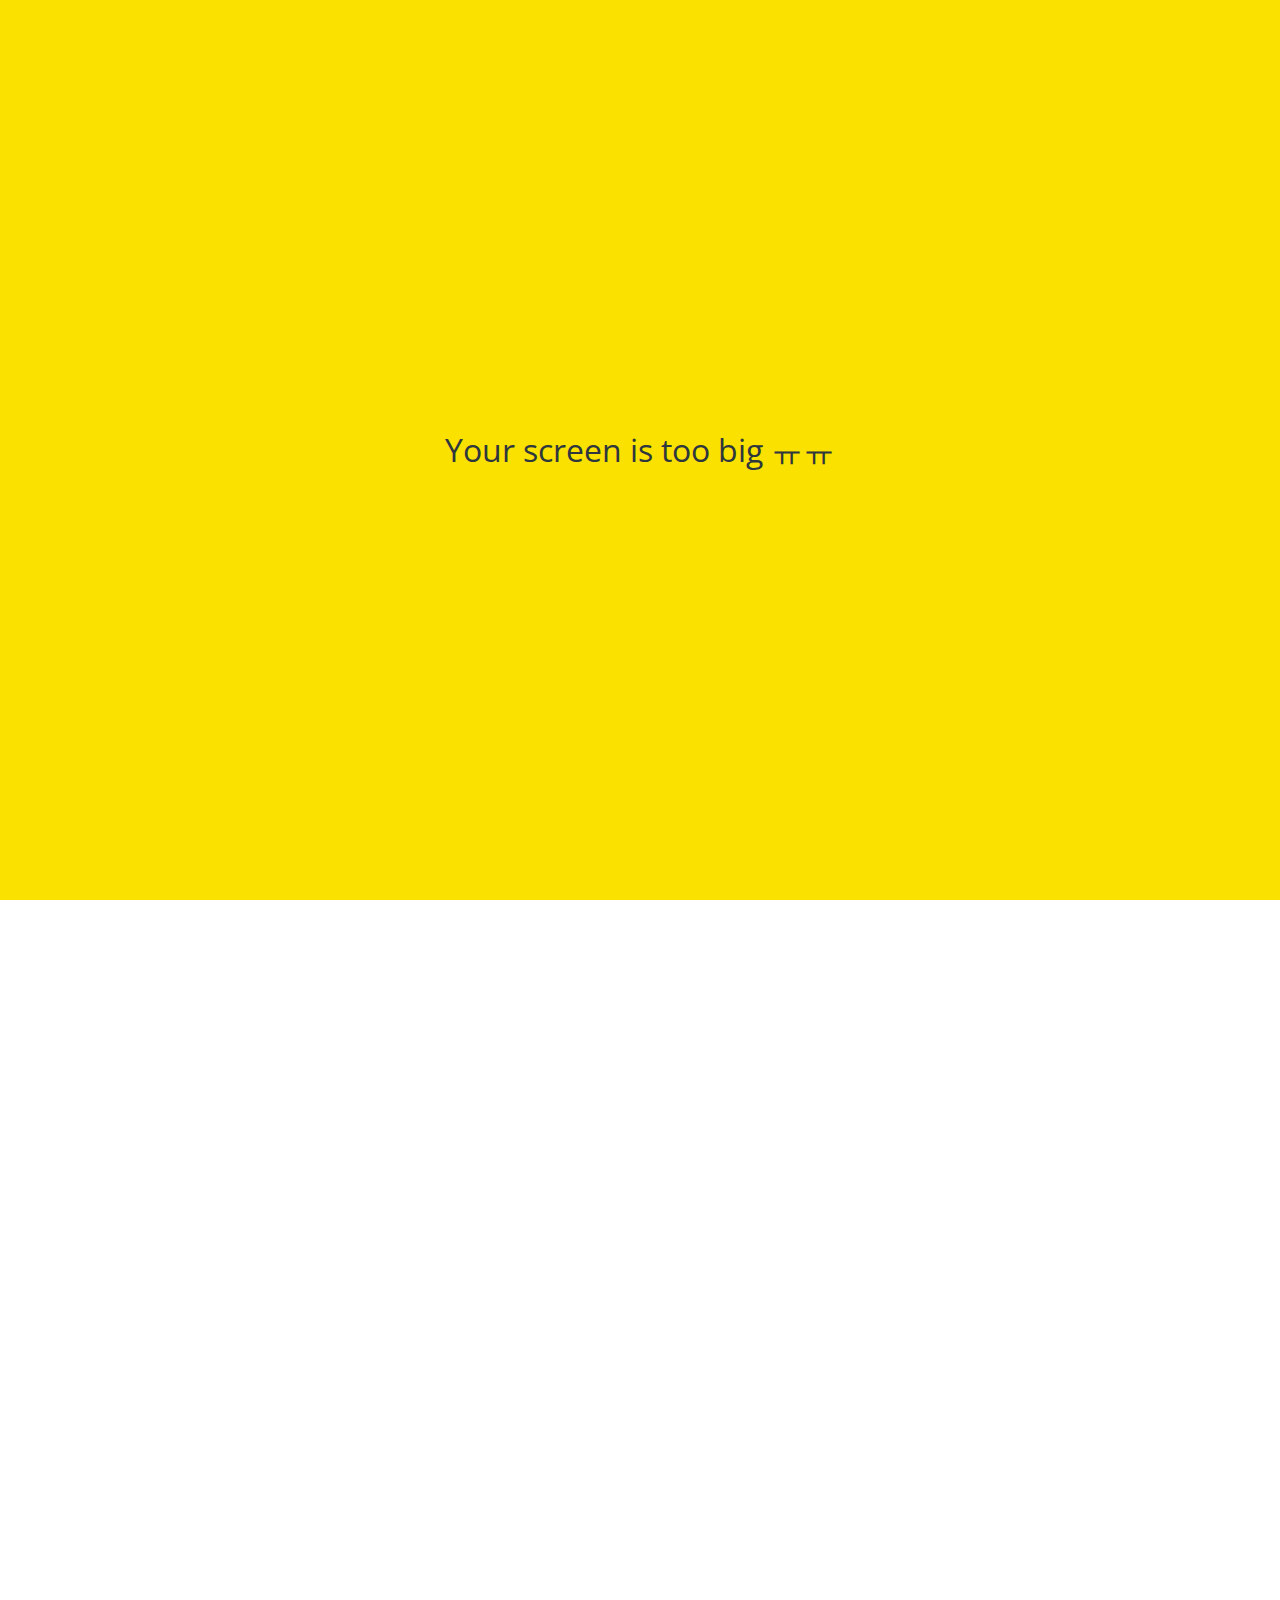
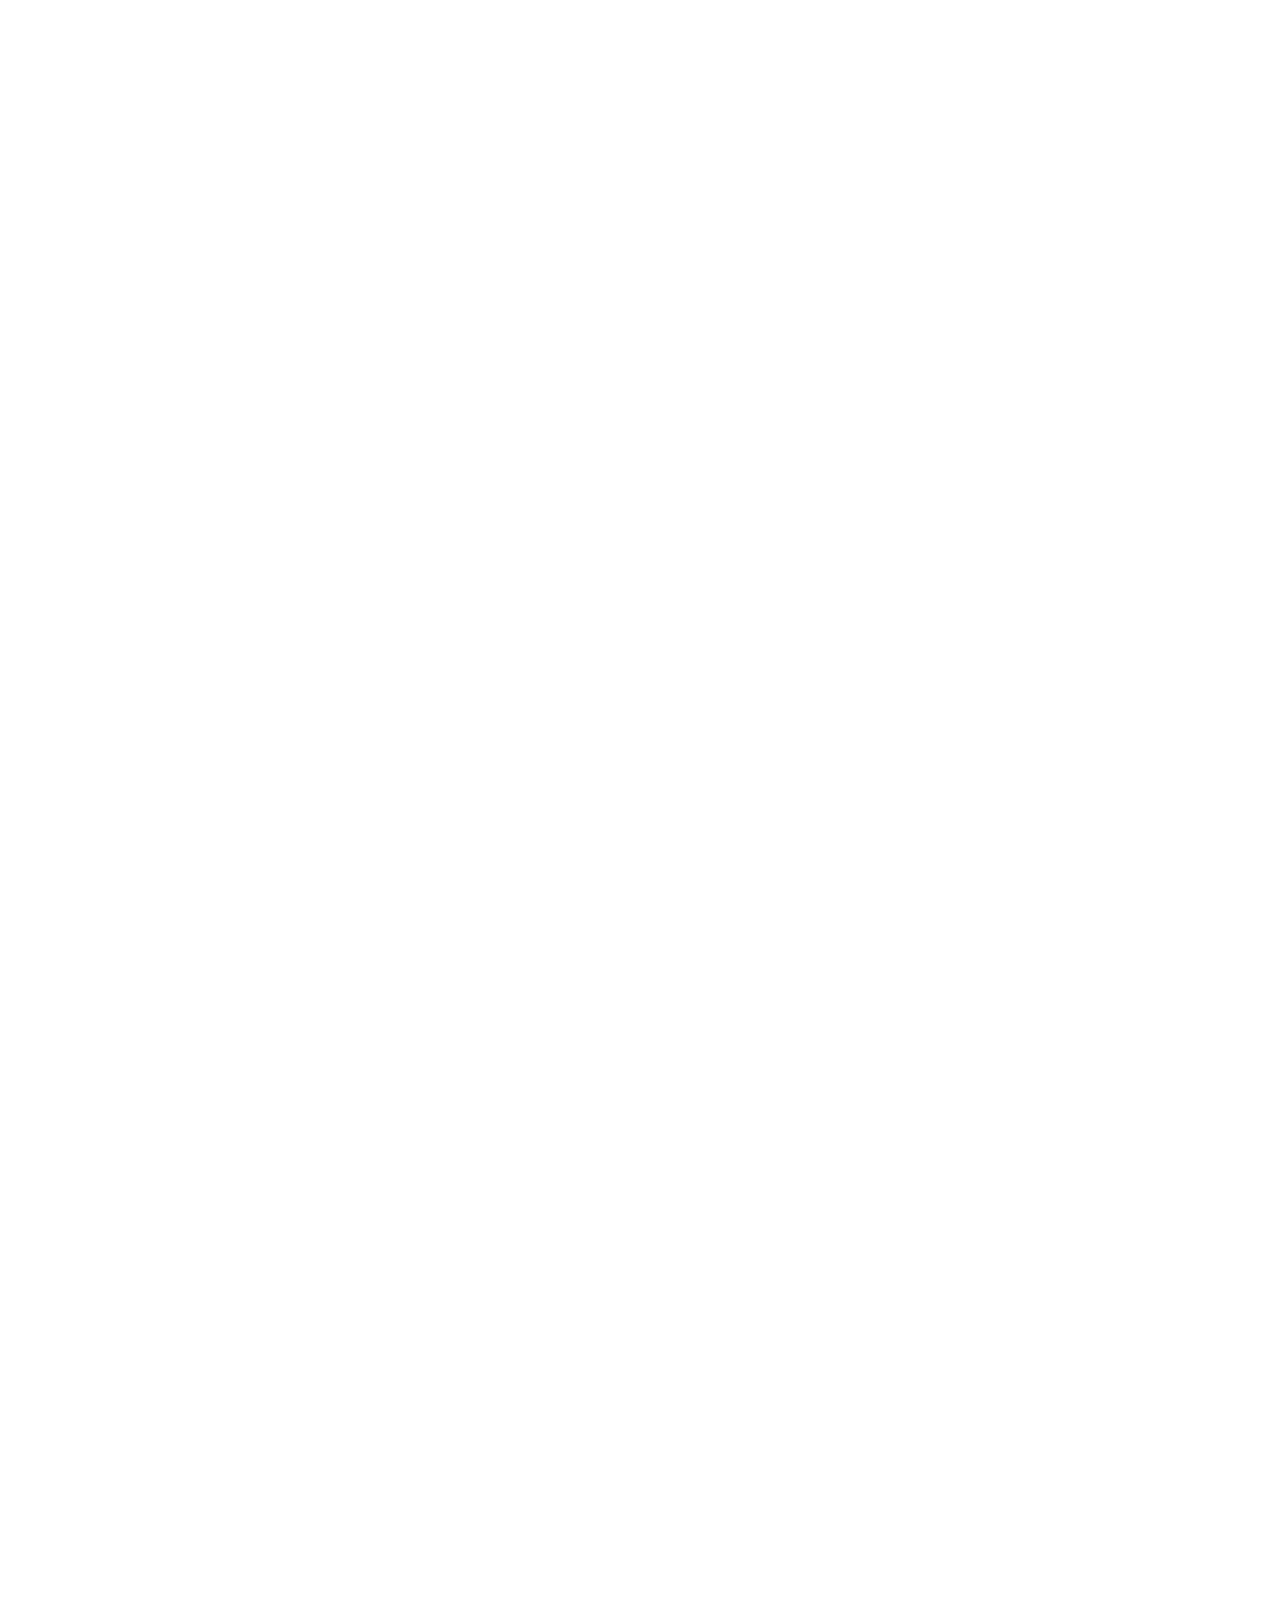
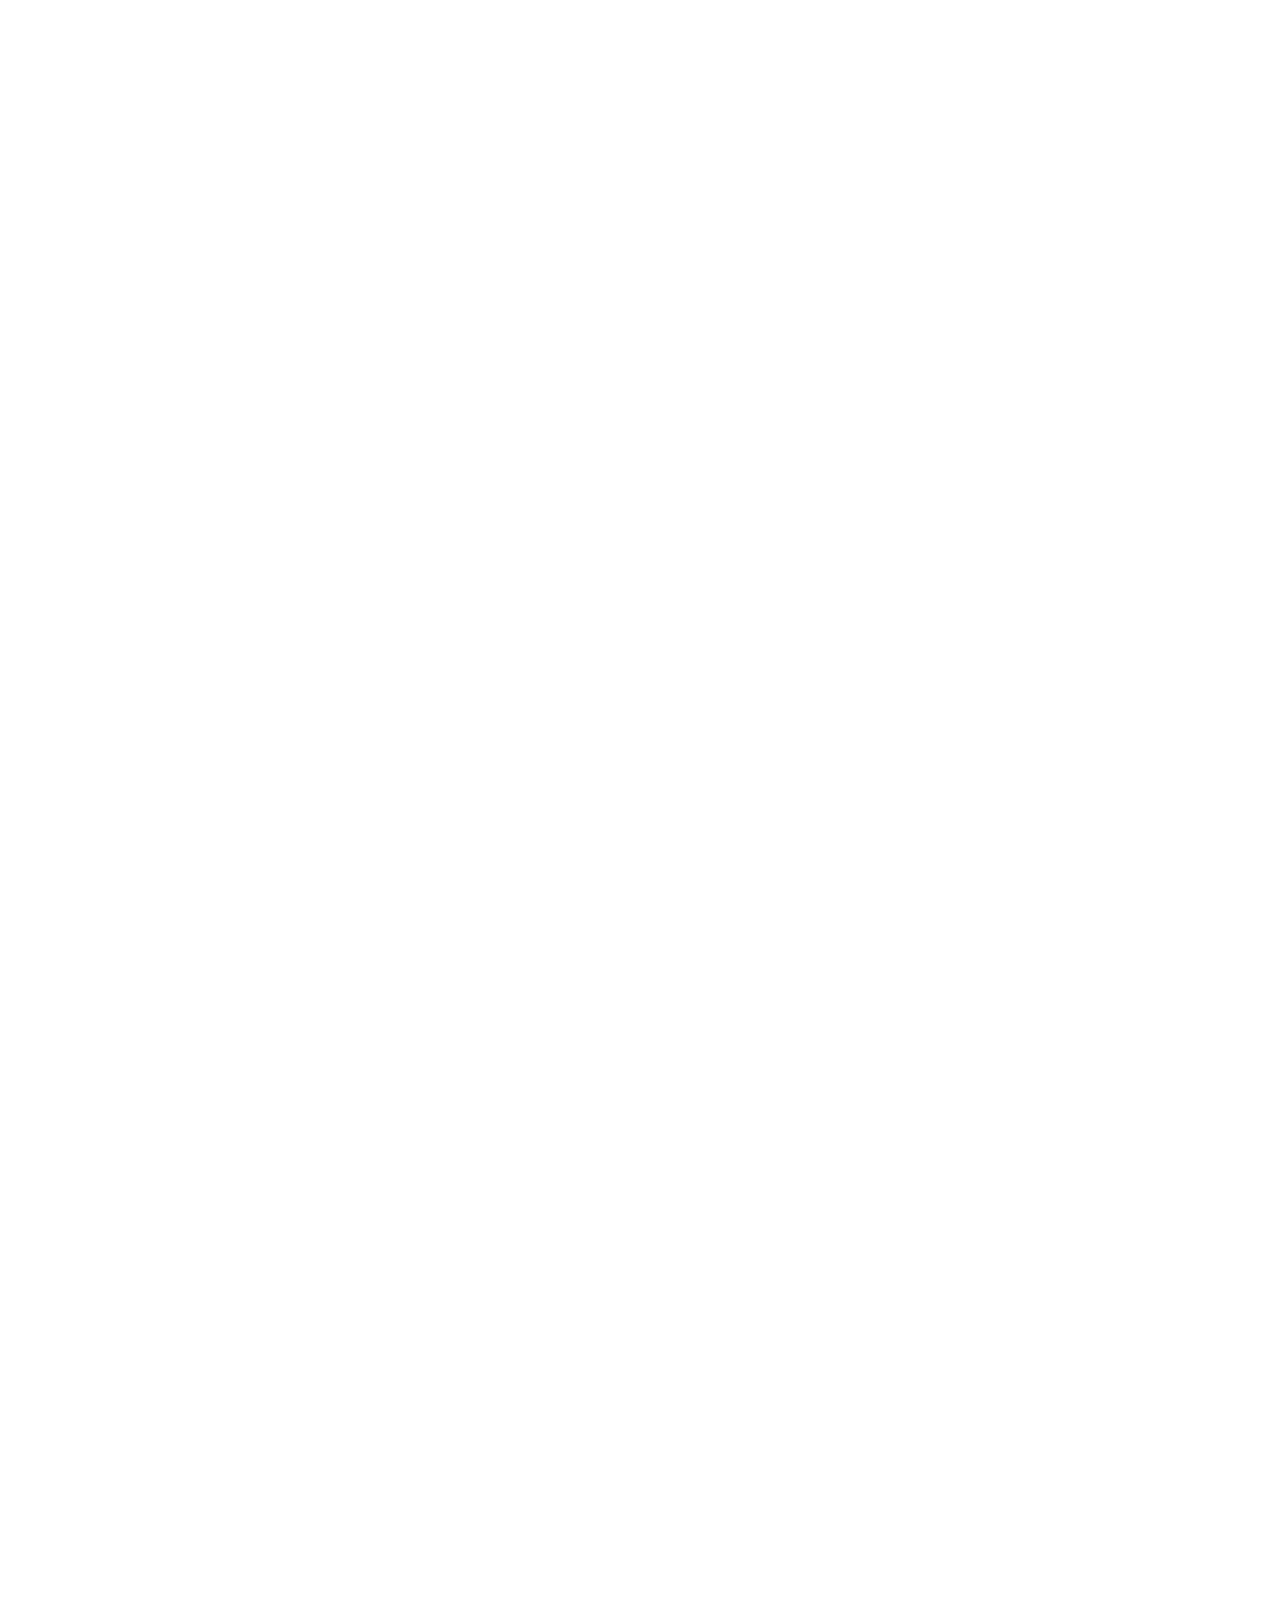
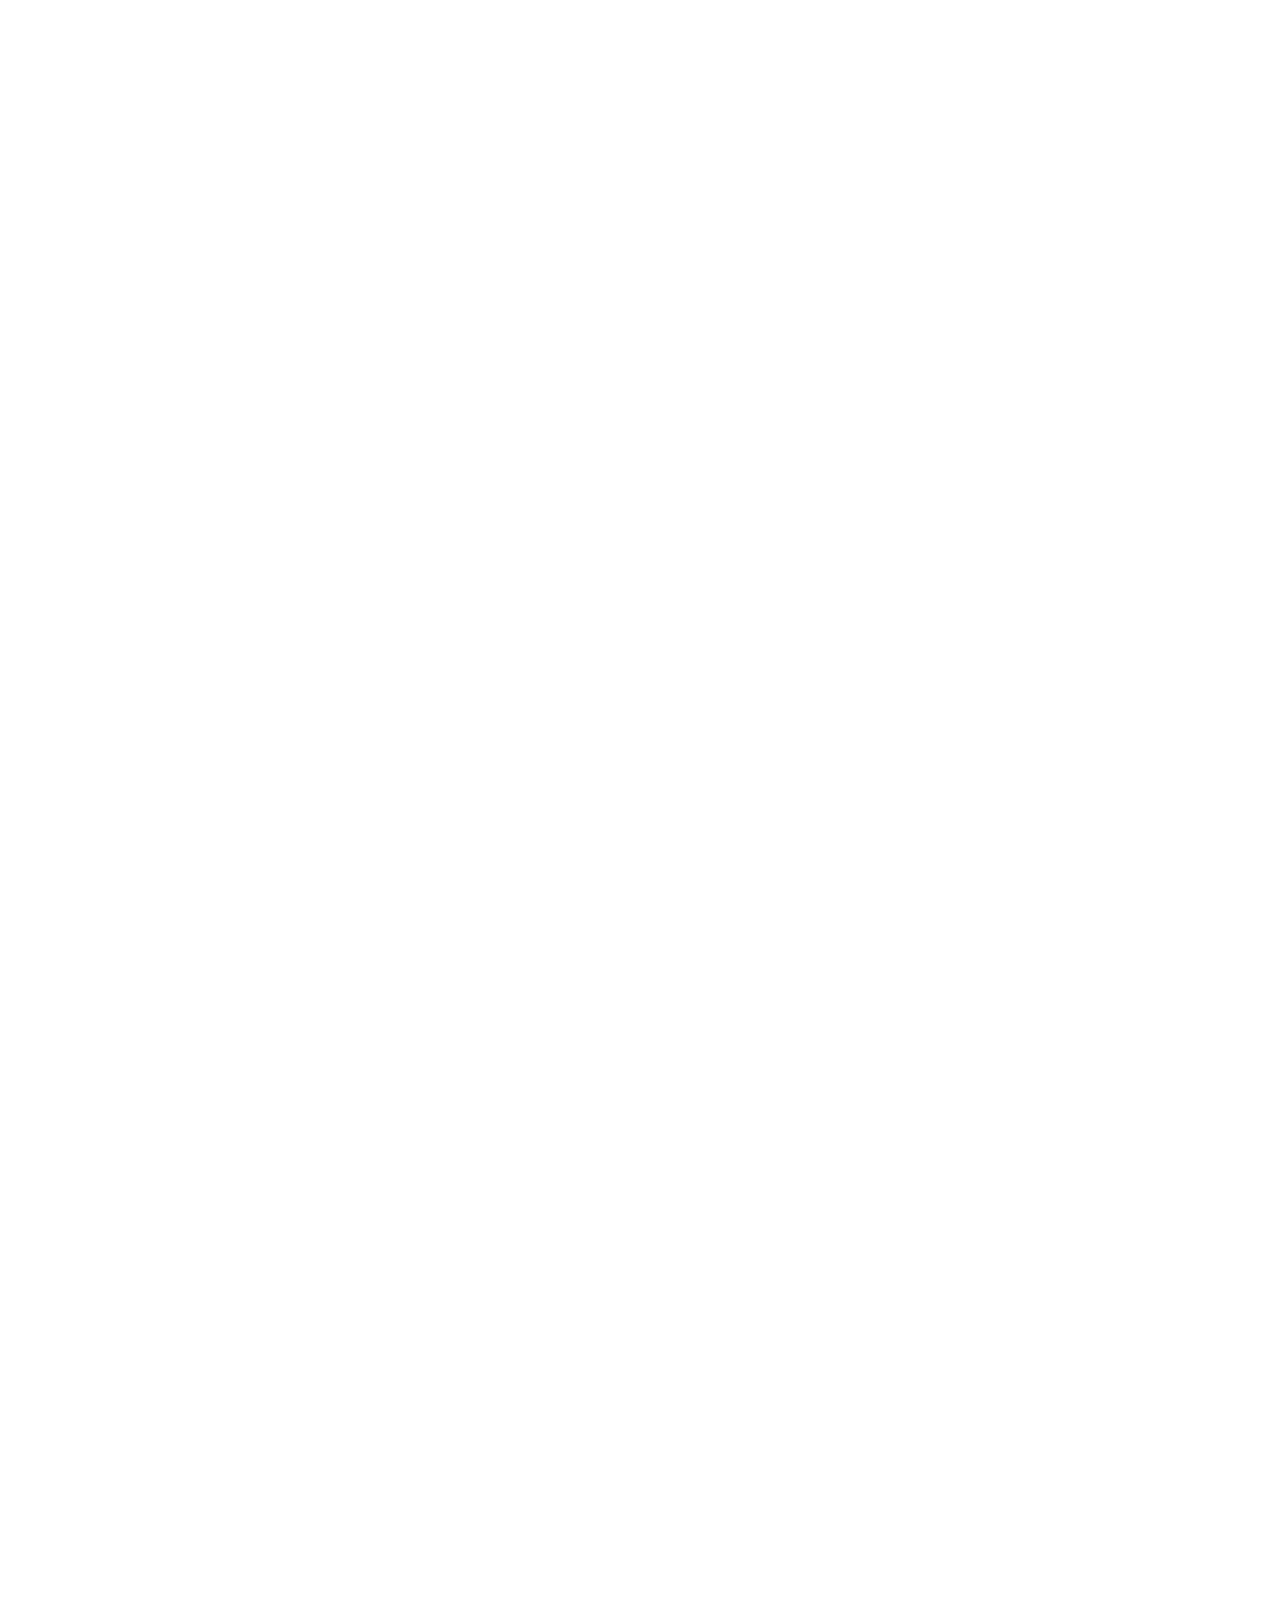
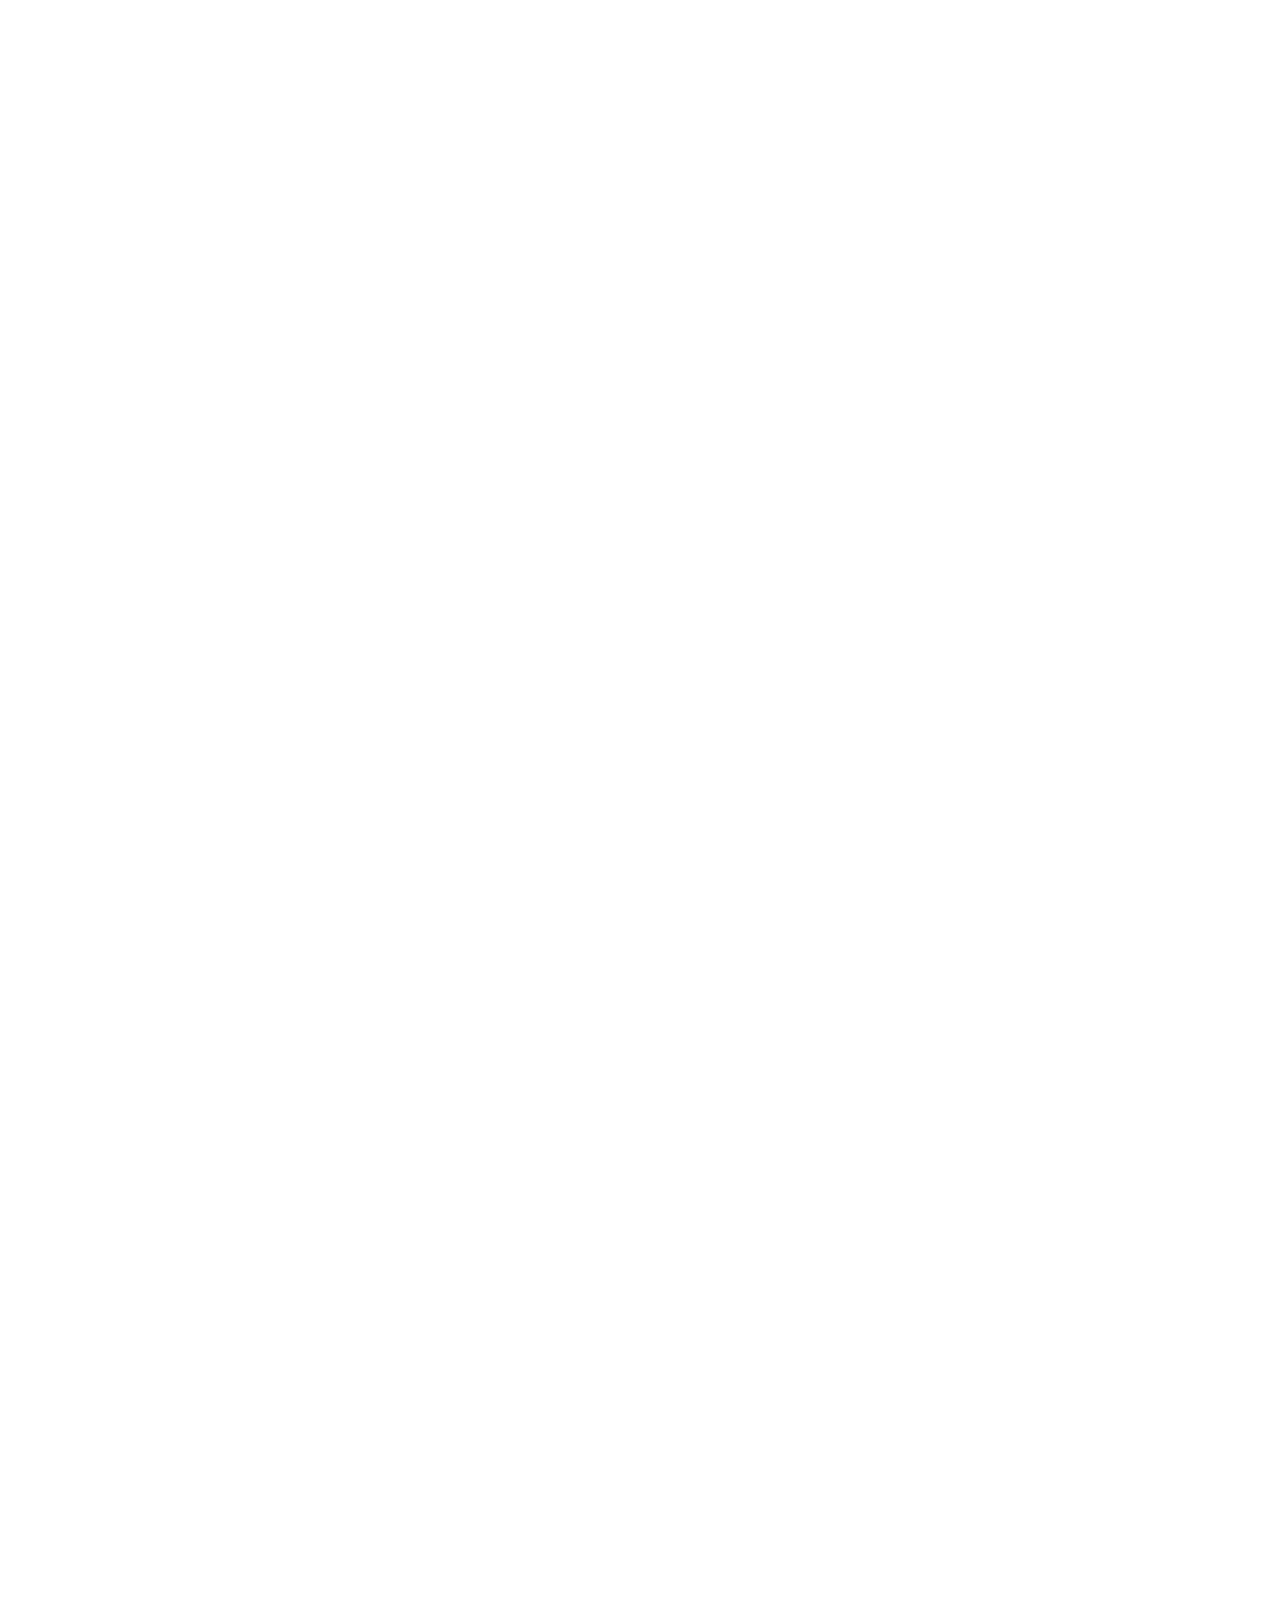
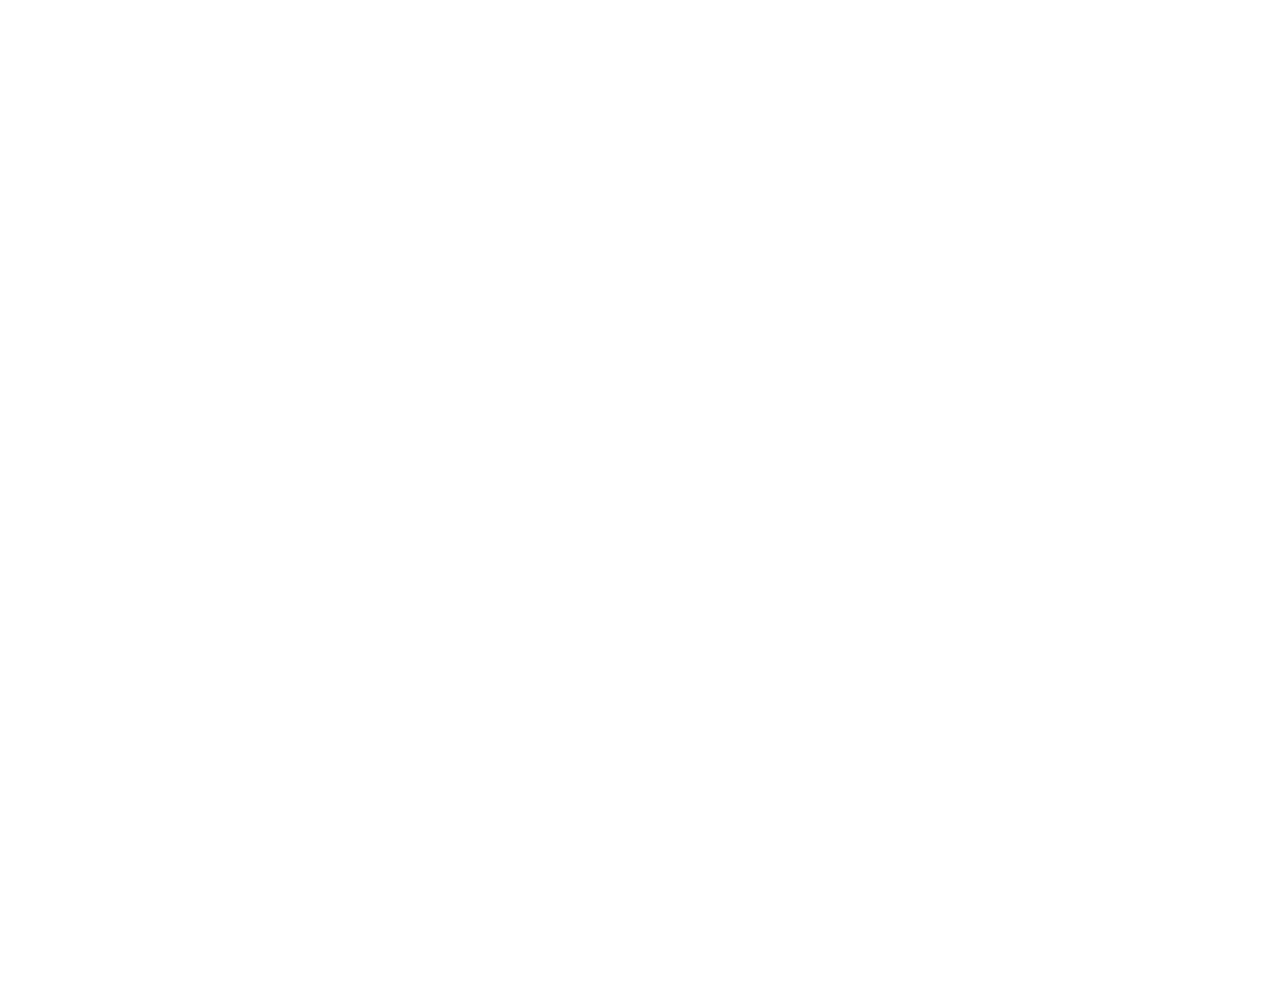
==== friends.html @ 57b06a95 "kokoatalk 강의" ====
<!DOCTYPE html>
<html lang="en">
  <head>
    <link rel="stylesheet" href="css/styles.css" />
    <meta charset="UTF-8" />
    <meta http-equiv="X-UA-Compatible" content="IE=edge" />
    <meta name="viewport" content="width=device-width, initial-scale=1.0" />
    <title>Friends - Kokoa Clone</title>
  </head>
  <body>
    <div class="status-bar">
      <div class="status-bar__column">
        <!--클래스 이름 안에 부모와 자식을 명시하면서 알아보기 좋게 짓는 게 좋다-->
        <span>No Service</span>
        <i class="fa-solid fa-wifi"></i>
      </div>
      <div class="status-bar__column">
        <span>18:43</span>
      </div>
      <div class="status-bar__column">
        <span>110%</span>
        <i class="fa-solid fa-battery-full fa-lg"></i>
        <i class="fa-solid fa-bolt-lightning"></i>
      </div>
    </div>

    <header class="screen-header">
      <h1 class="screen-header__title">Friends</h1>
      <div class="screen-header__icons">
        <span><i class="fa-solid fa-magnifying-glass fa-lg"></i></span>
        <span><i class="fa-solid fa-music fa-lg"></i></span>
        <span><i class="fa-solid fa-gear fa-lg"></i></span>
      </div>
    </header>

    <a id="friends-display-link">
      <i class="fa-solid fa-circle-info"></i>Friends' Name Didplay
      <i class="fa-solid fa-chevron-right fa-xs"></i
    ></a>

    <main class="friends-screen">
      <div class="user-component">
        <div class="user-component__column">
          <img
            src="https://static-cdn.jtvnw.net/jtv_user_pictures/ebc60c08-721b-4572-8f51-8be7136a0c96-profile_image-70x70.png"
            class="user-component__avatar user-component__avatar--xl"
          />
          <div class="user-component__text">
            <h4 class="user-component__title">우왁굳</h4>
            <!--<h6 class="user-component__subtitle">this text whatever</h6>-->
          </div>
        </div>
        <div class="user-component__column"></div>
      </div>
      <div class="friends-screen__channel">
        <div class="friends-screen__channel-header">
          <span>Channel</span>
          <i class="fa-solid fa-chevron-up fa-xs"></i>
        </div>
        <div class="user-component">
          <div class="user-component__column">
            <img
              src="https://static-cdn.jtvnw.net/jtv_user_pictures/ebc60c08-721b-4572-8f51-8be7136a0c96-profile_image-70x70.png"
              class="user-component__avatar"
            />

            <div class="user-component__text">
              <h4 class="user-component__title user-component__title--not-bold">
                Channel
              </h4>
            </div>
          </div>
          <div class="user-component__column">
            <div>
              <span>2</span> <i class="fa-solid fa-chevron-right fa-xs"></i>
            </div>
          </div>
        </div>
      </div>
    </main>

    <nav class="nav">
      <ul class="nav__list">
        <li class="nav__btn">
          <a class="nav__link" href="friends.html"
            ><i class="fa-solid fa-user fa-2x"></i
          ></a>
        </li>
        <li class="nav__btn">
          <a class="nav__link" href="chats.html">
            <span class="nav__notification badge">1</span>
            <i class="fa-regular fa-comment fa-2x"></i
          ></a>
        </li>
        <li class="nav__btn">
          <a class="nav__link" href="find.html"
            ><i class="fa-solid fa-magnifying-glass fa-2x"></i
          ></a>
        </li>
        <li class="nav__btn">
          <a class="nav__link" href="more.html">
            <span class="nav__dot"></span>
            <i class="fa-solid fa-ellipsis fa-2x"></i
          ></a>
        </li>
      </ul>
    </nav>
    <div id="splash-screen">
      <i class="fa-solid fa-comment"></i>
    </div>

    <div id="no-mobile">
      <span>Your screen is too big ㅠㅠ</span>
    </div>

    <script
      src="https://kit.fontawesome.com/97d9a8b4dc.js"
      crossorigin="anonymous"
    ></script>
  </body>
</html>
---- css/styles.css ----
/* styles.css 는 다른 파일을 추가하는 메인파일로 쓰기 */
@import url("https://fonts.googleapis.com/css2?family=Open+Sans:wght@400;600&display=swap");

@import "reset.css";
@import "variables.css";

/* components */
@import "components/status-bar.css";
@import "components/nav-bar.css";
@import "components/screen-header.css";
@import "components/alt-screen-header.css";
@import "components/user-components.css";
@import "components/badge.css";
@import "components/icon-row.css";
@import "components/no-mobile.css";

/* Screens */
@import "screens/login.css";
@import "screens/friends.css";
@import "screens/find.css";
@import "screens/more.css";
@import "screens/settings.css";
@import "screens/chat.css";

body {
  color: #2e363e;
  font-family: "Open Sans", sans-serif;
  height: 1000vh;
}

.main-screen {
  padding: 0px var(--horizontal-space);
}
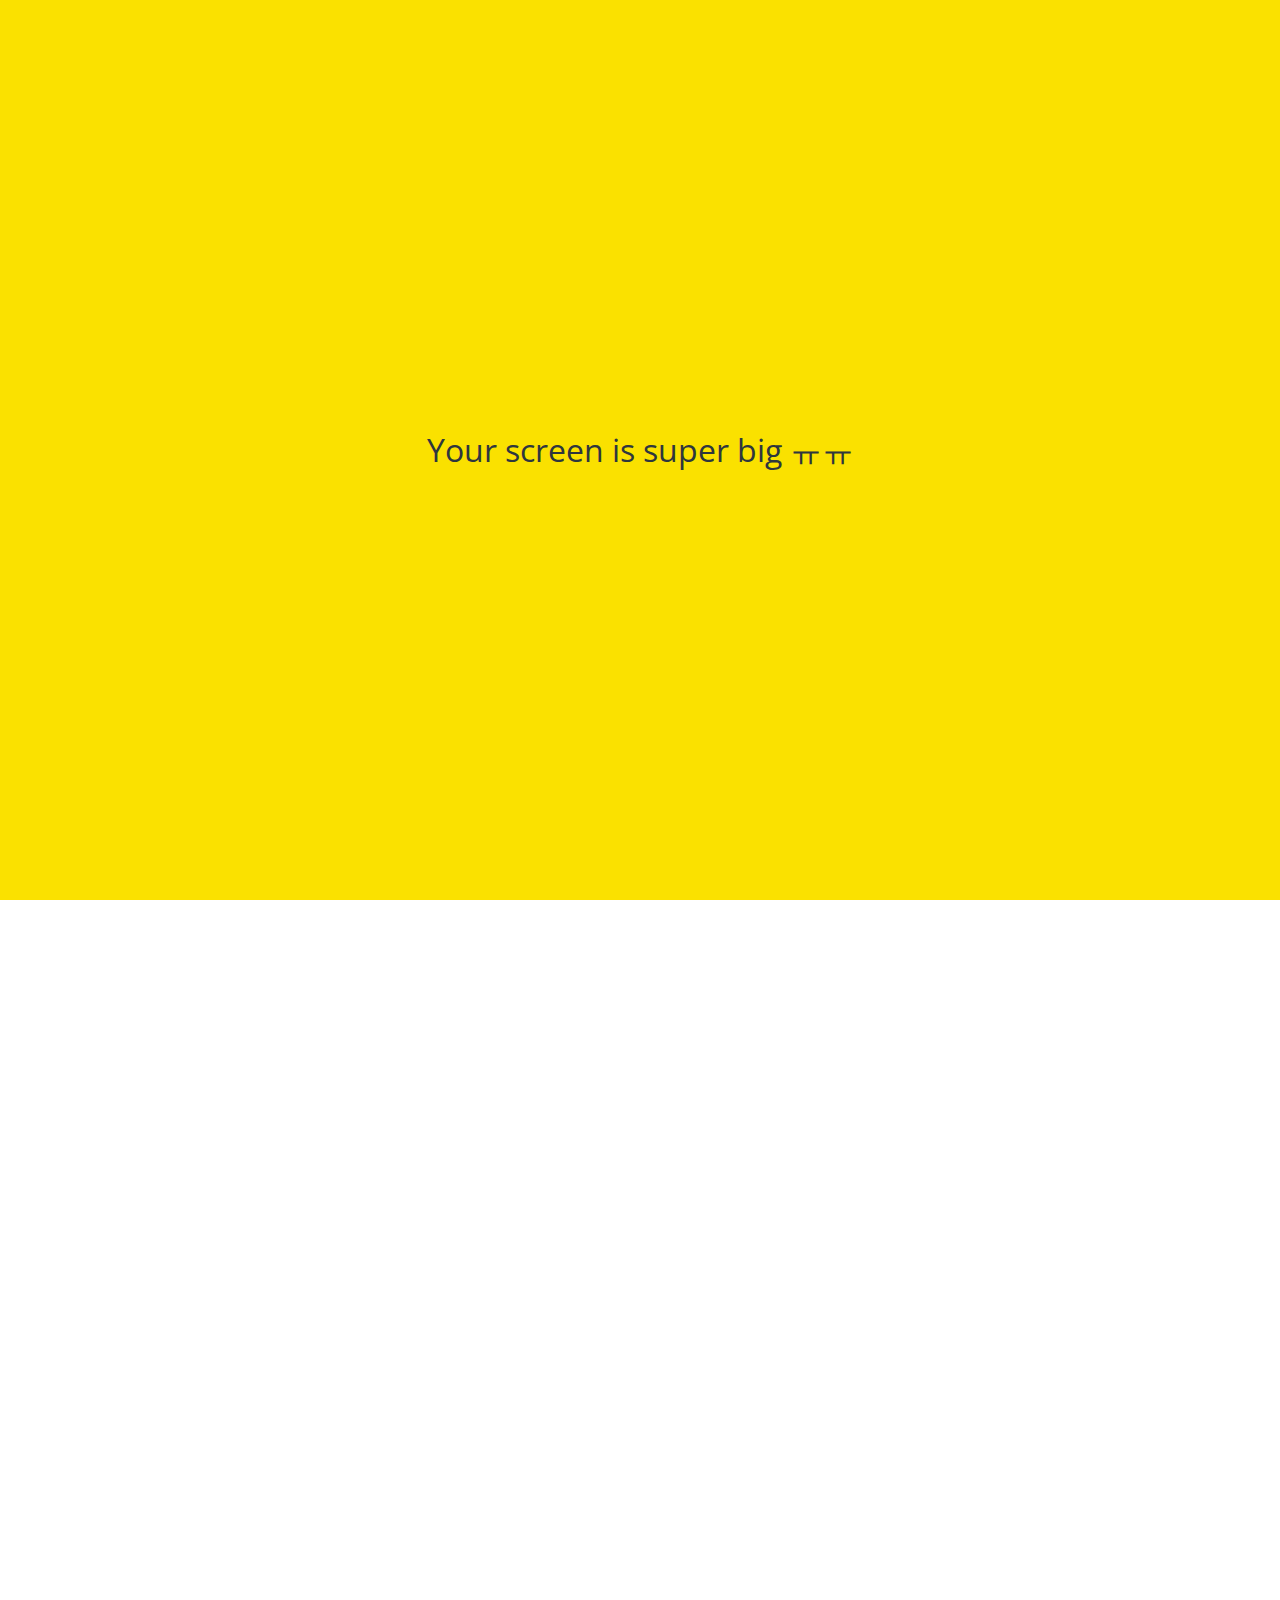
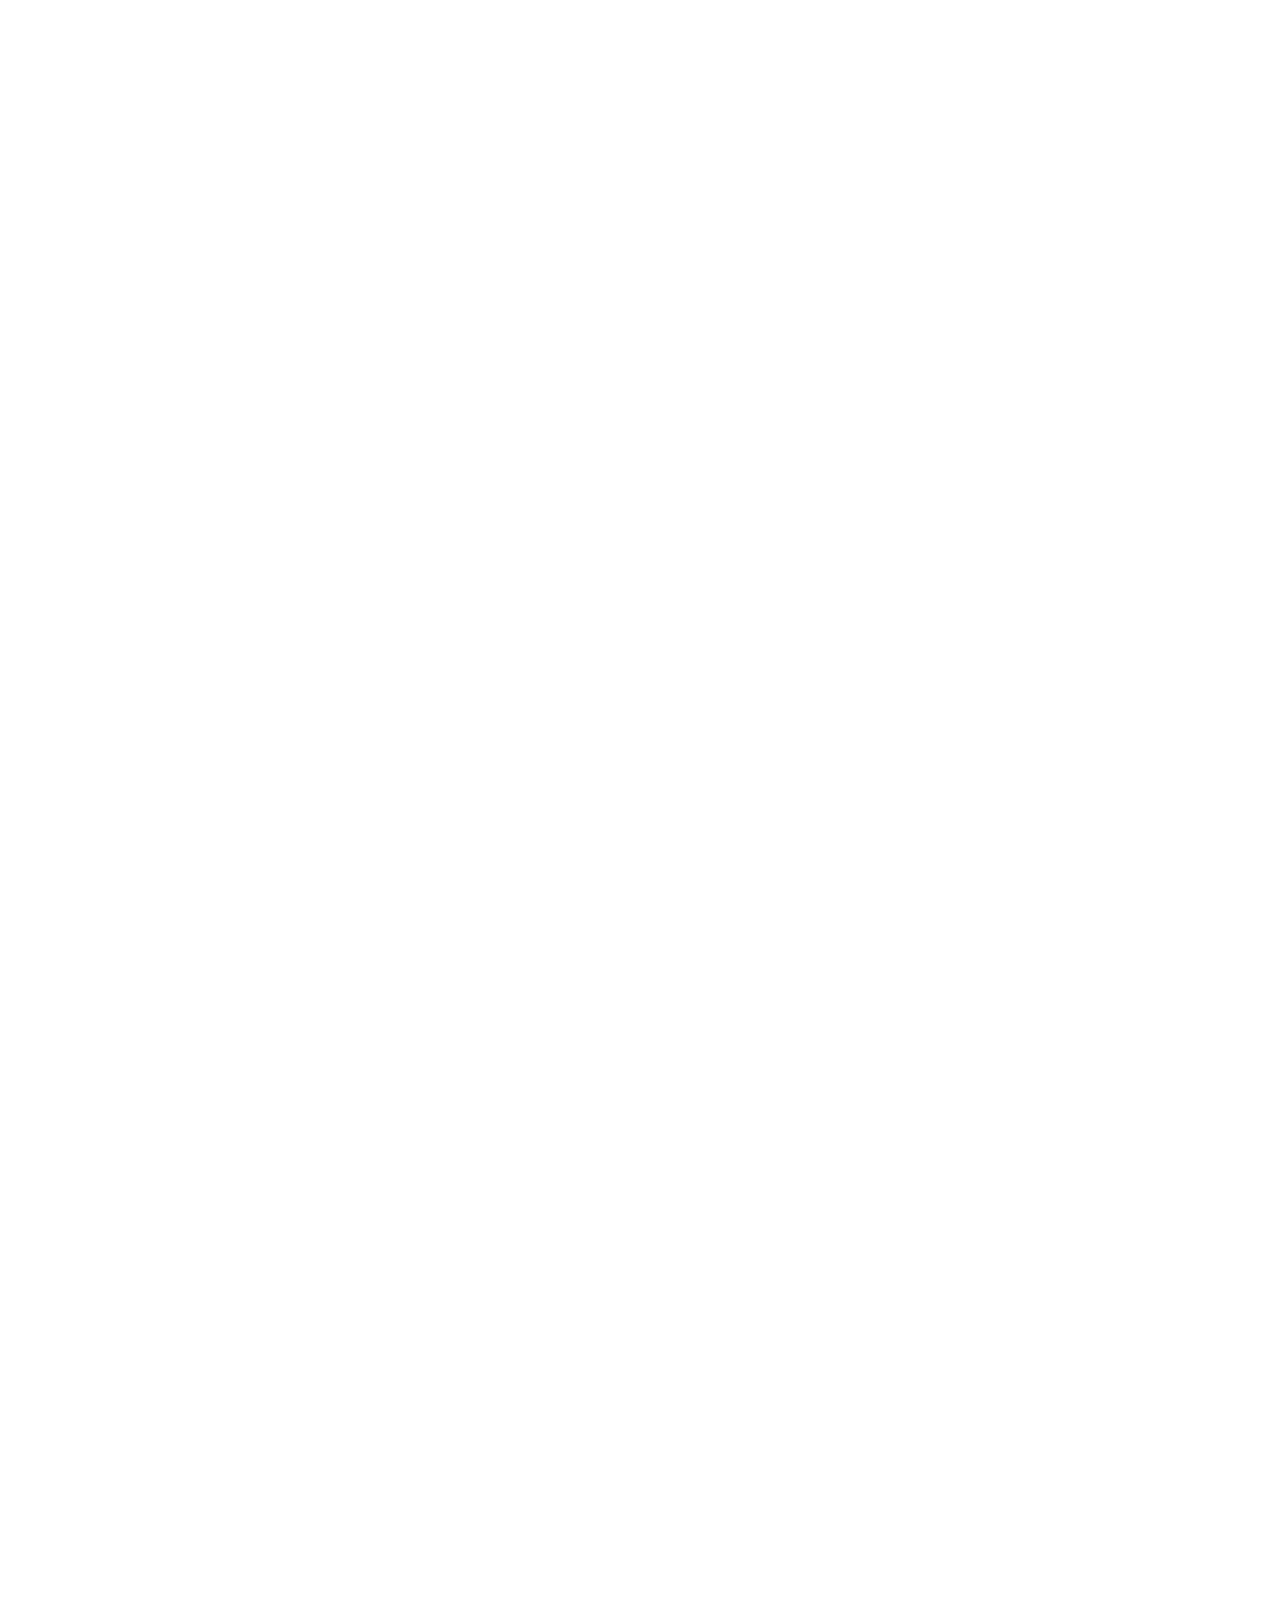
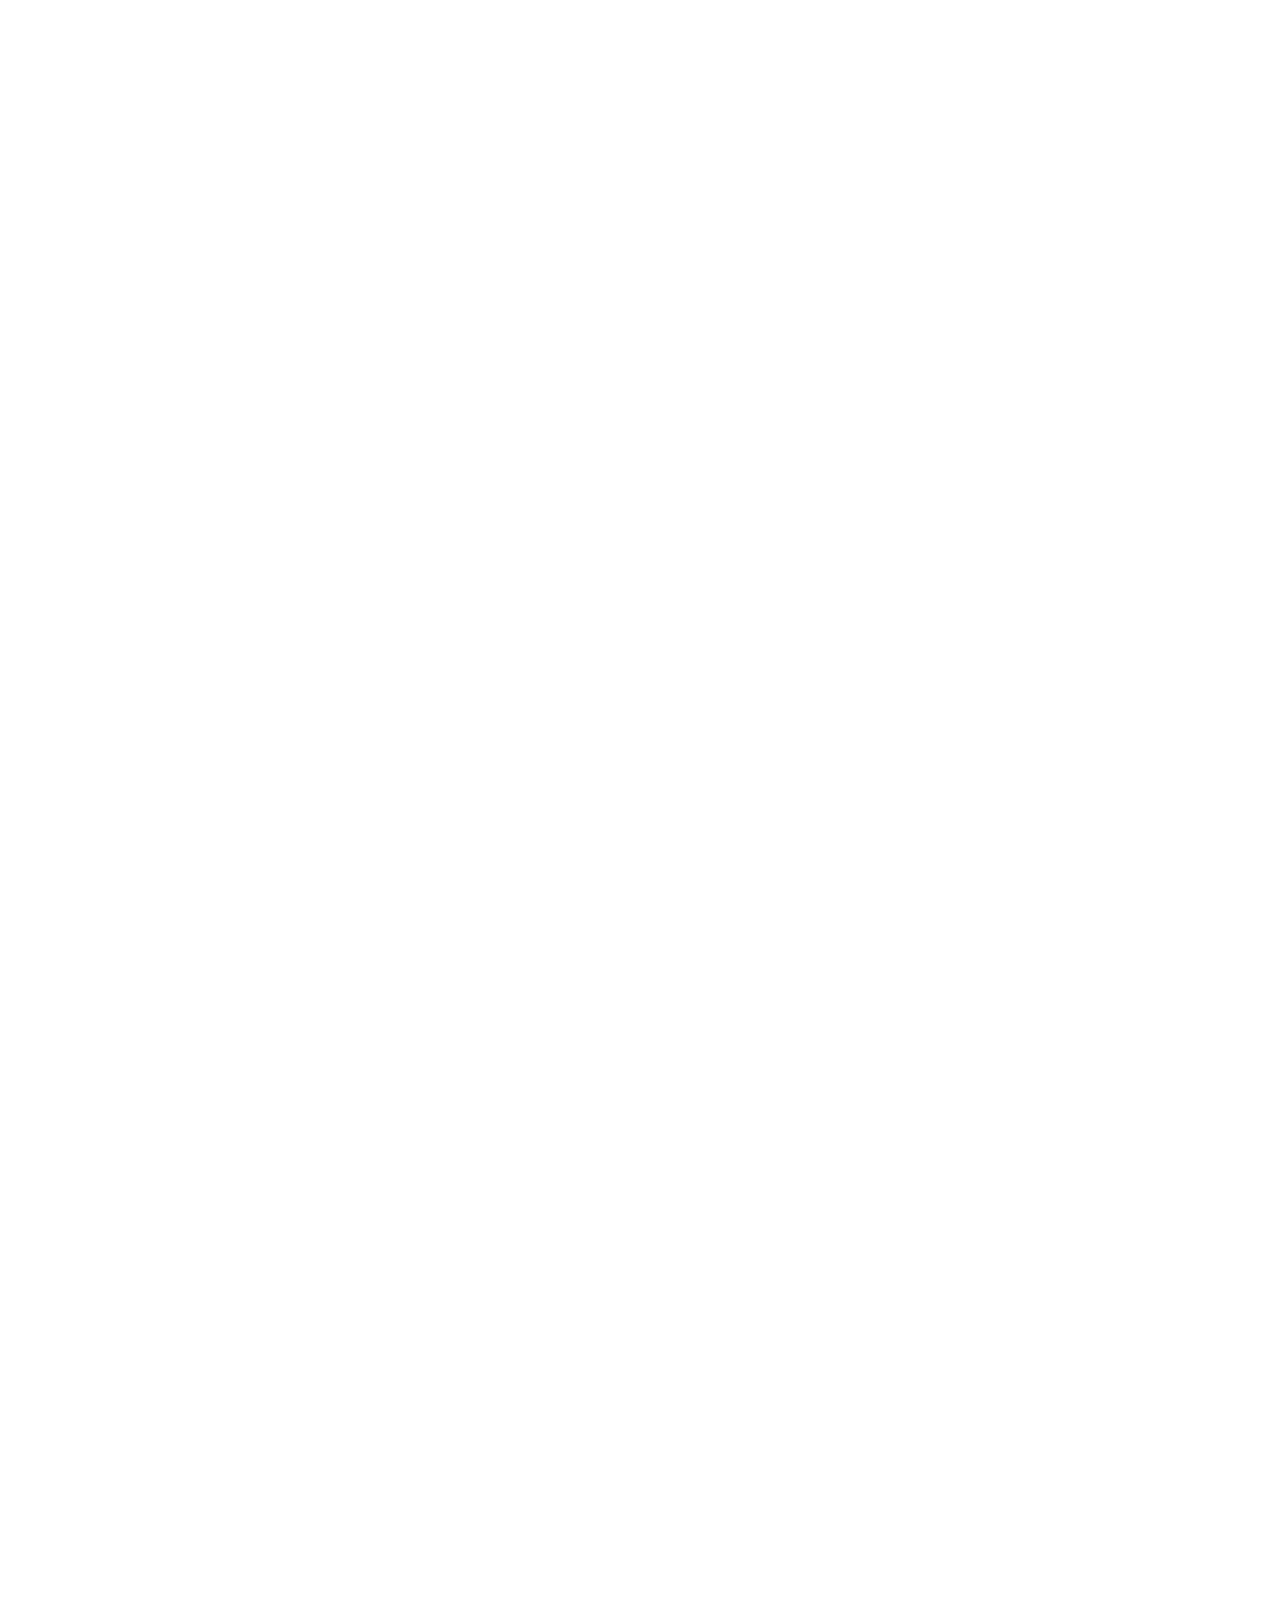
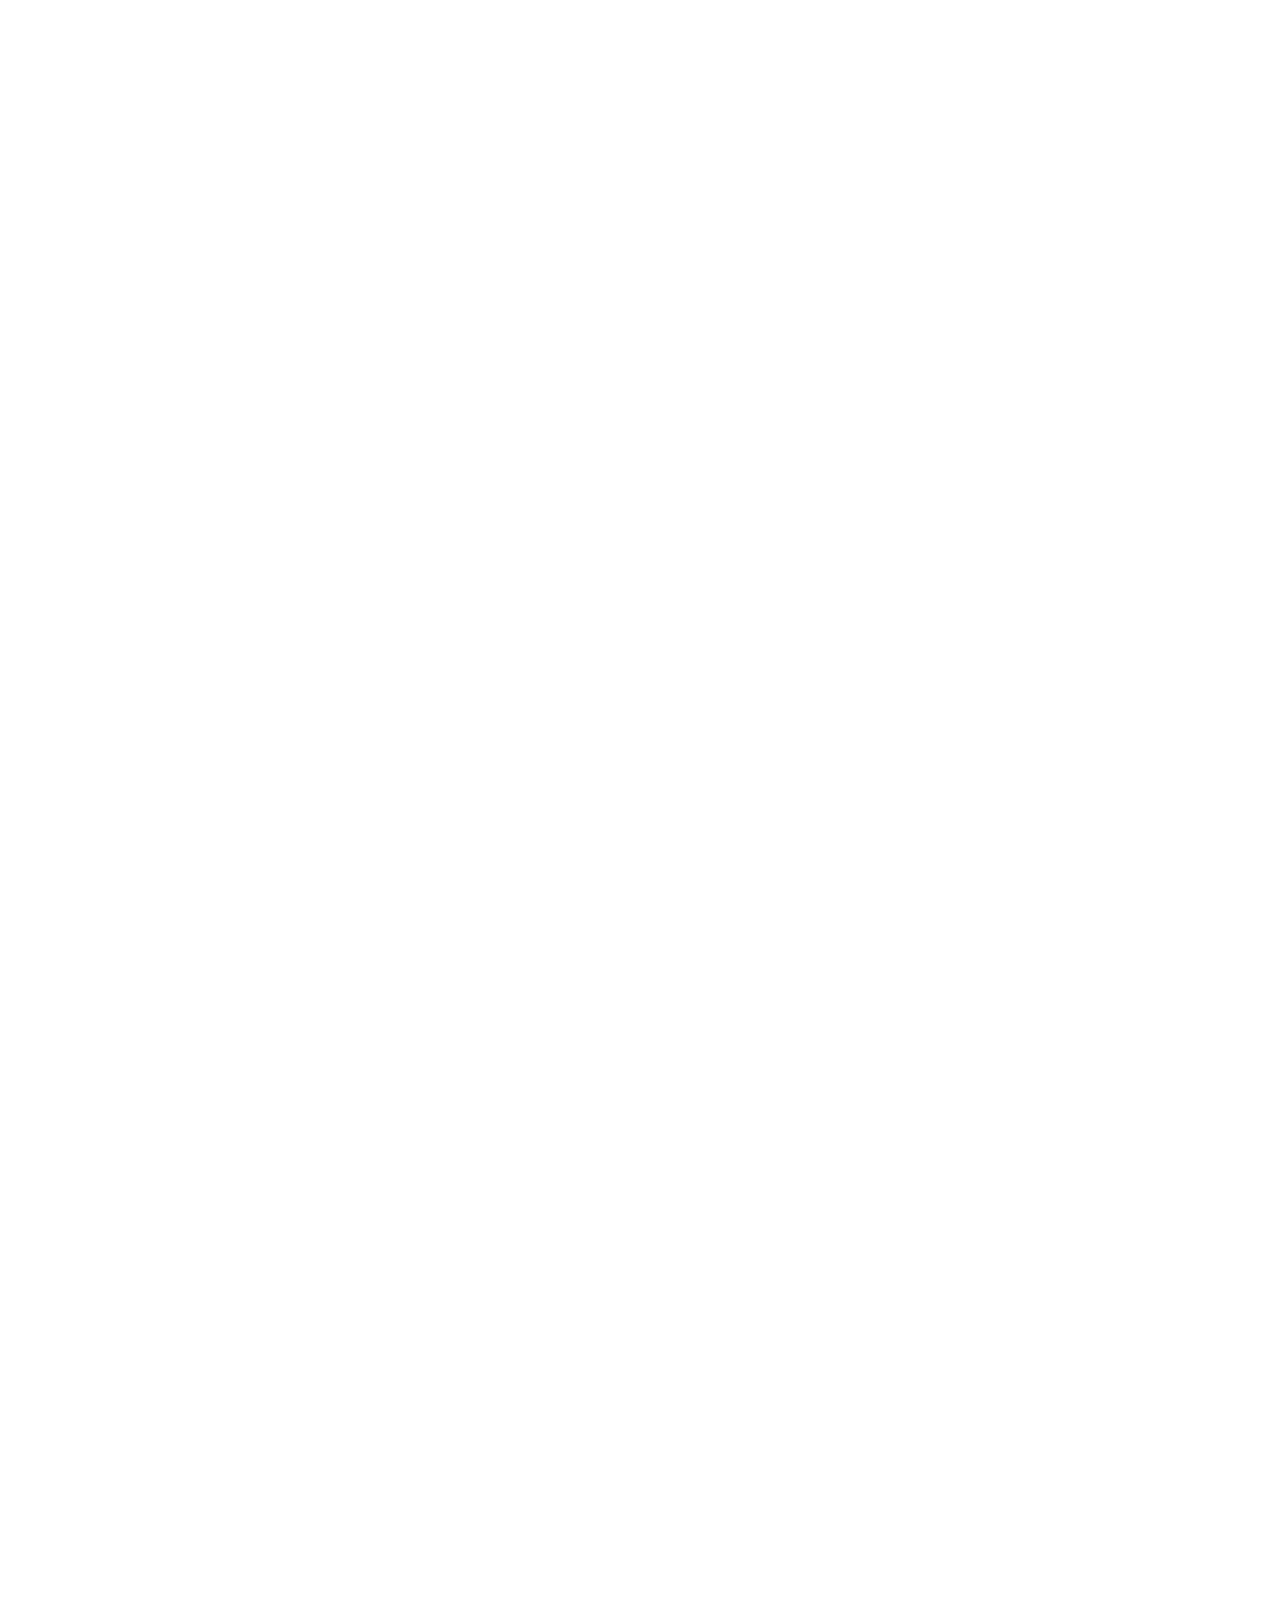
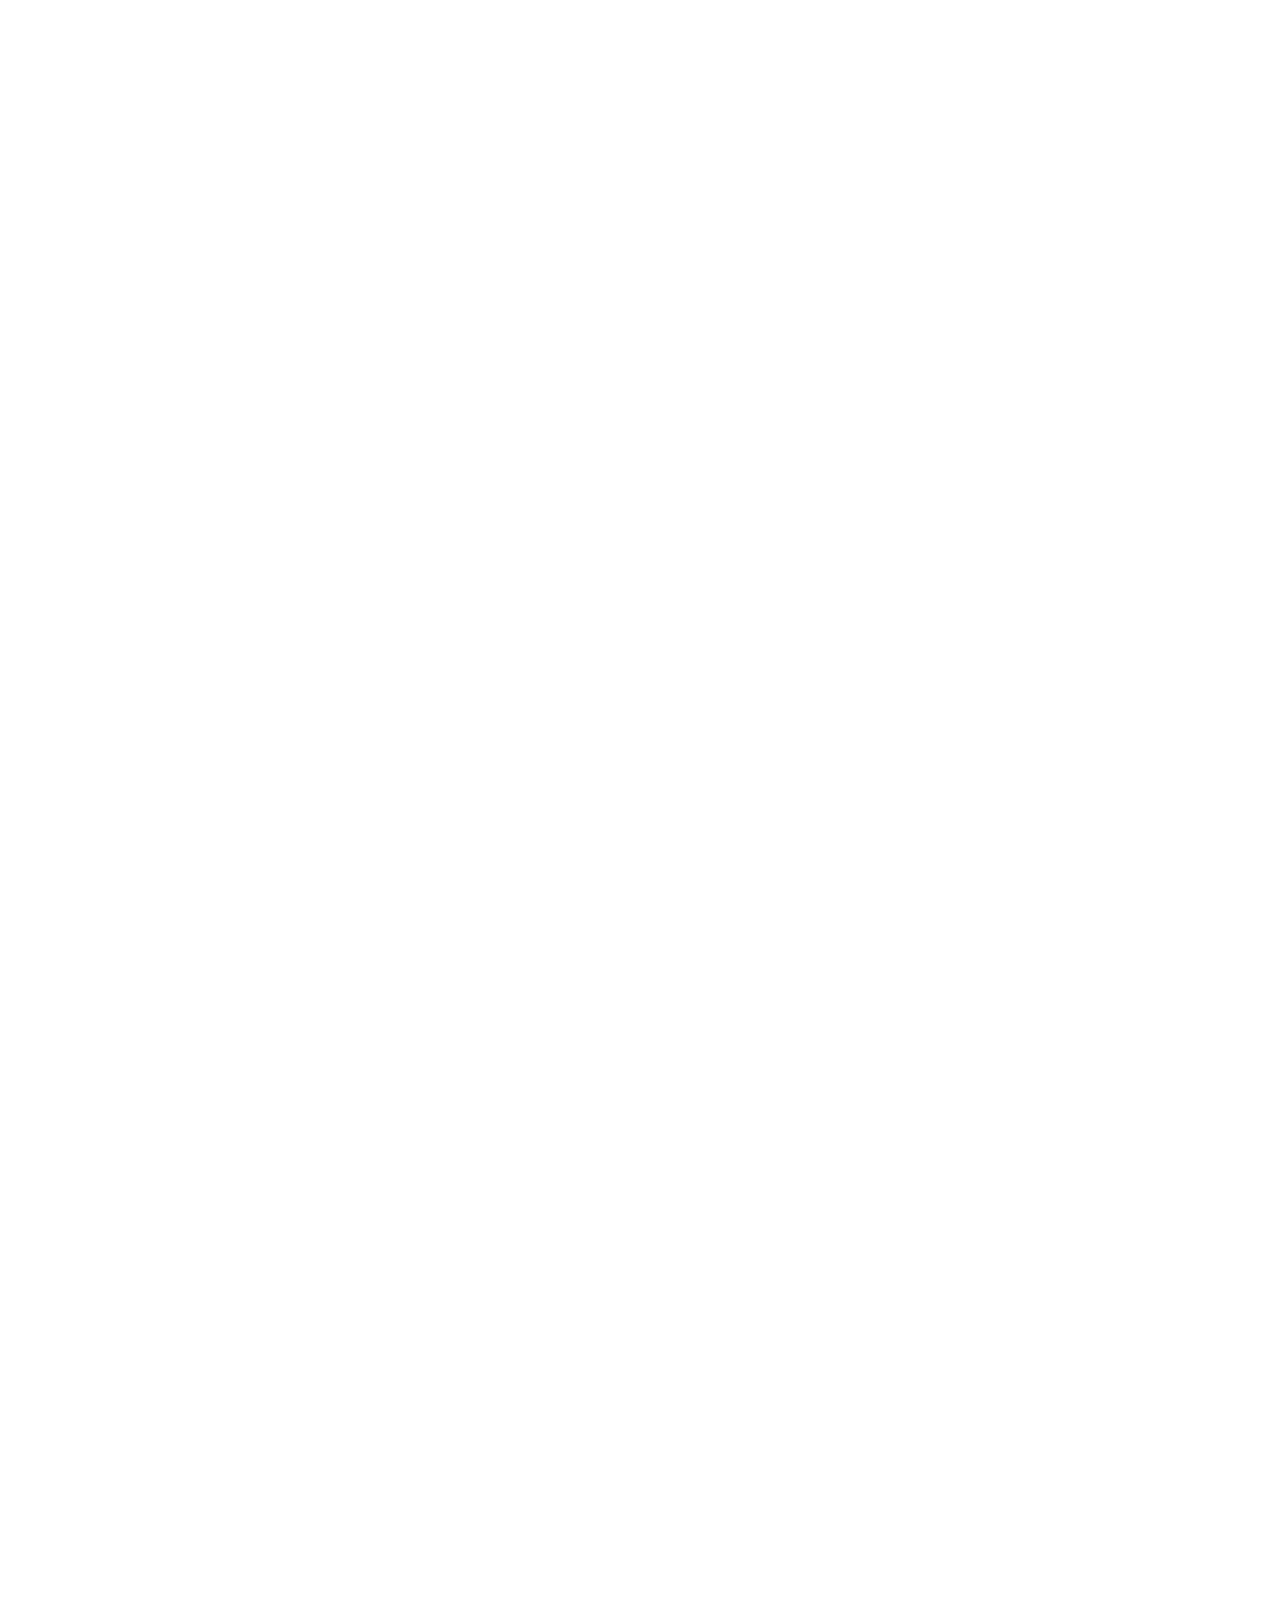
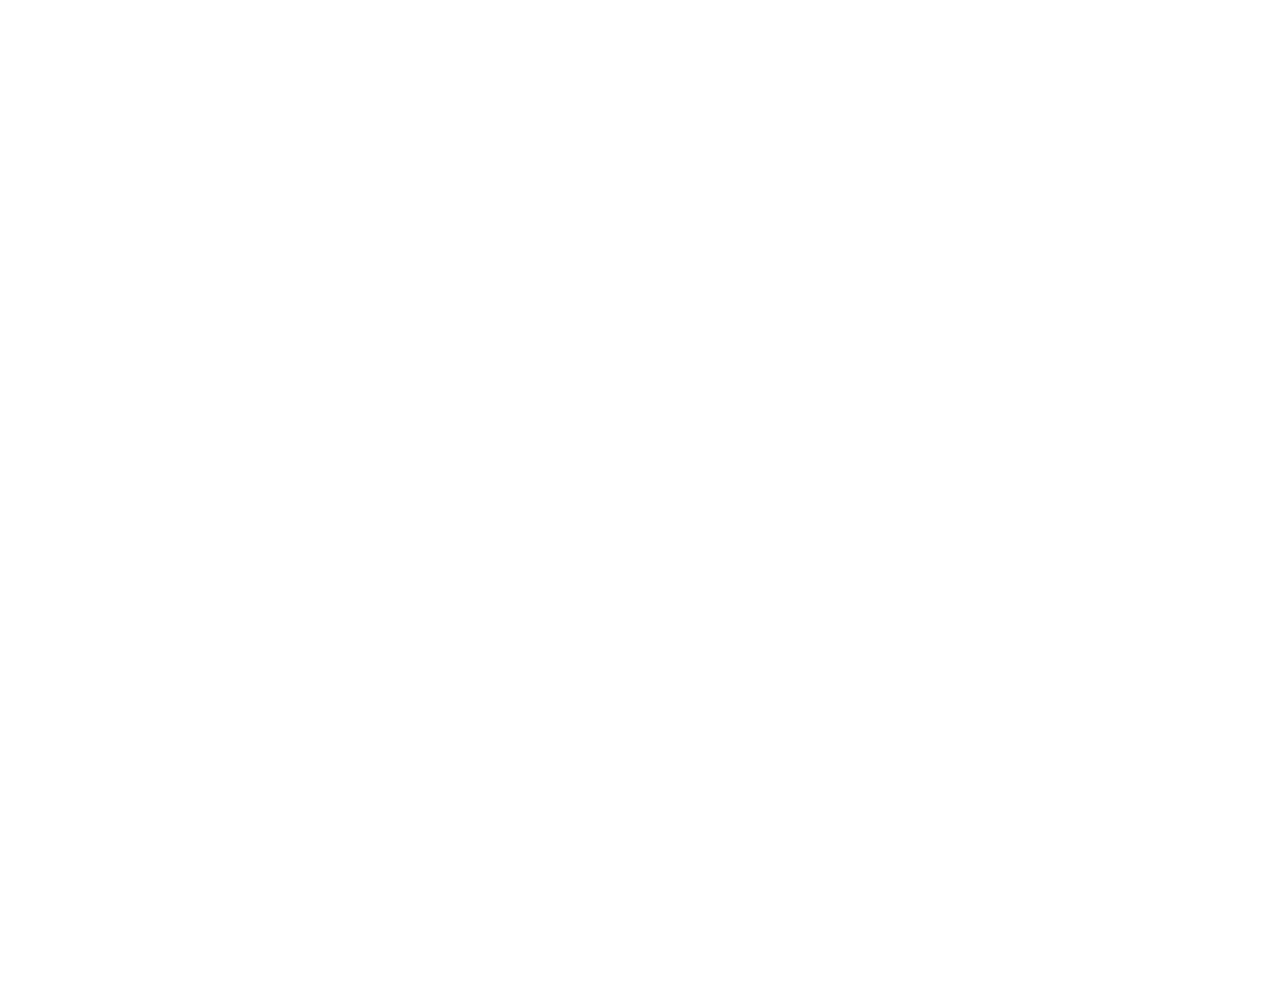
==== commit 19733c1e: "too->super" ====
--- a/friends.html
+++ b/friends.html
@@ -110,7 +110,7 @@
     </div>
 
     <div id="no-mobile">
-      <span>Your screen is too big ㅠㅠ</span>
+      <span>Your screen is super big ㅠㅠ</span>
     </div>
 
     <script
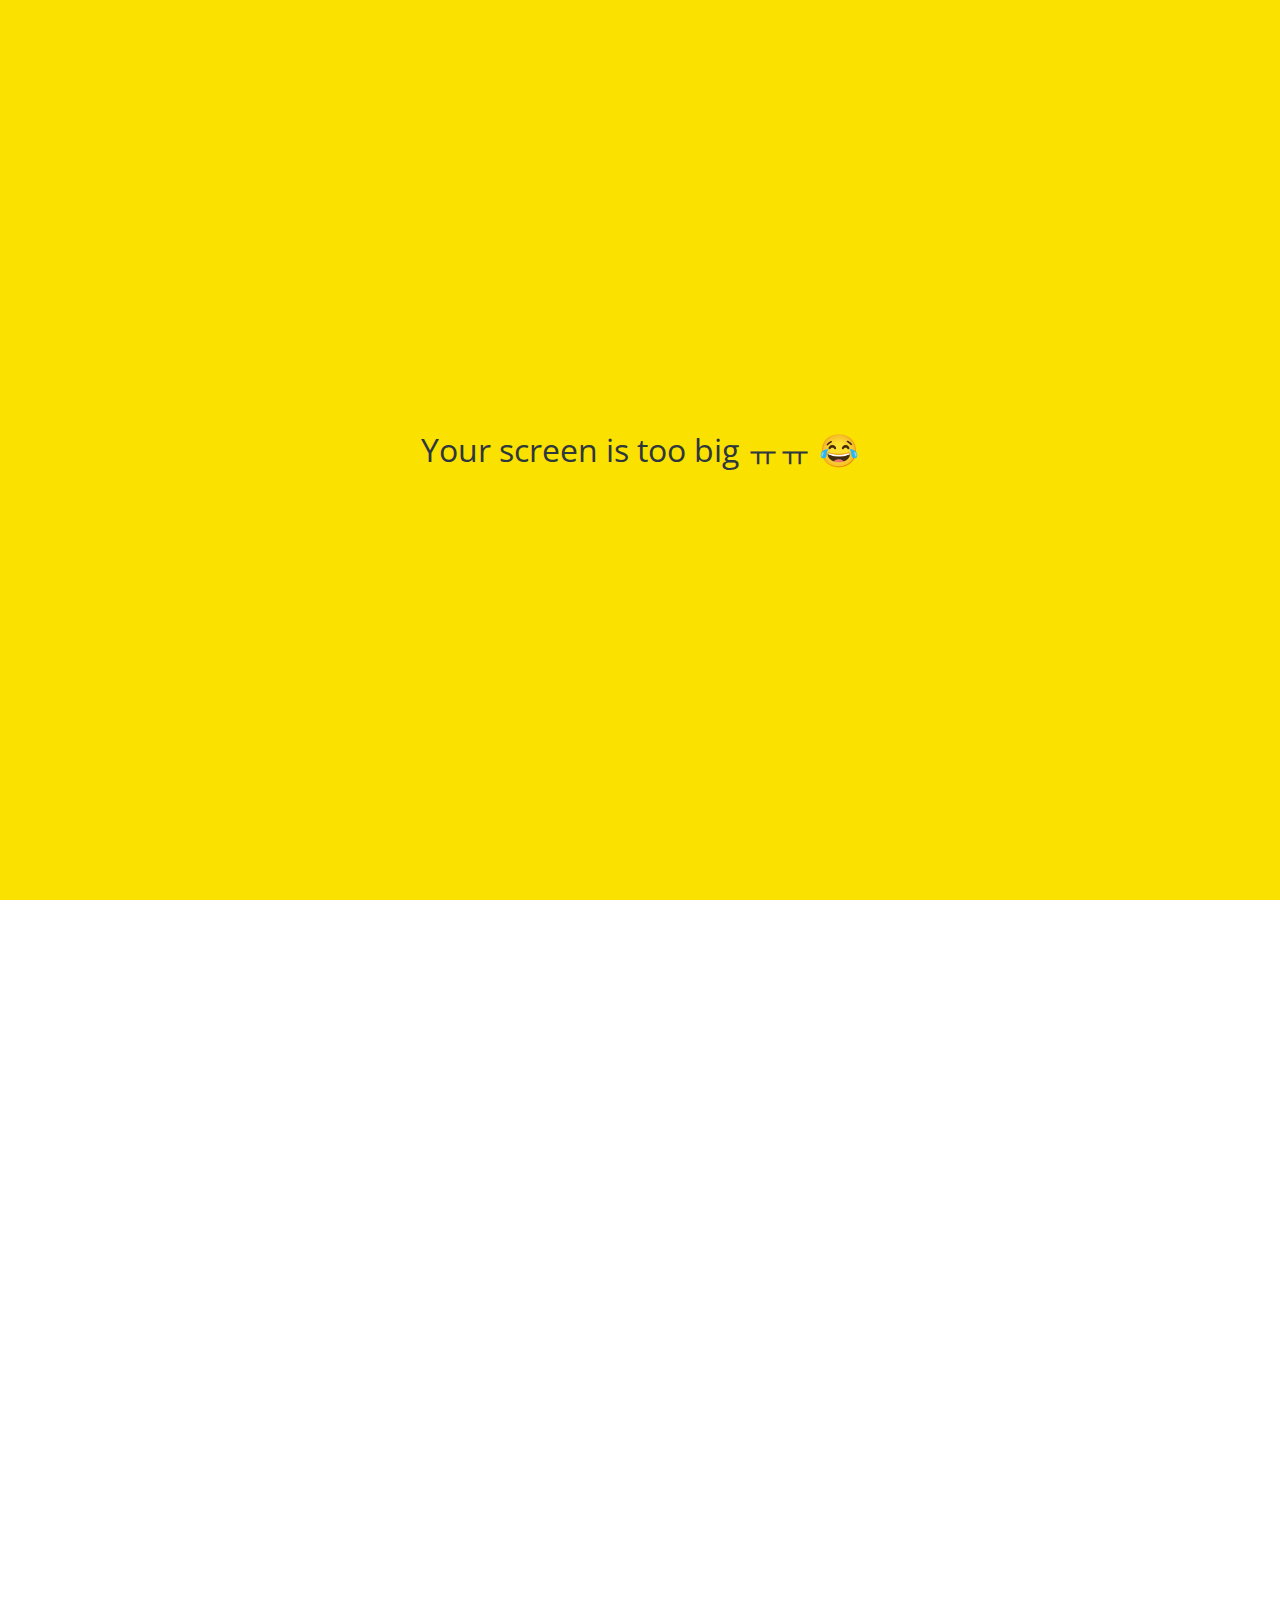
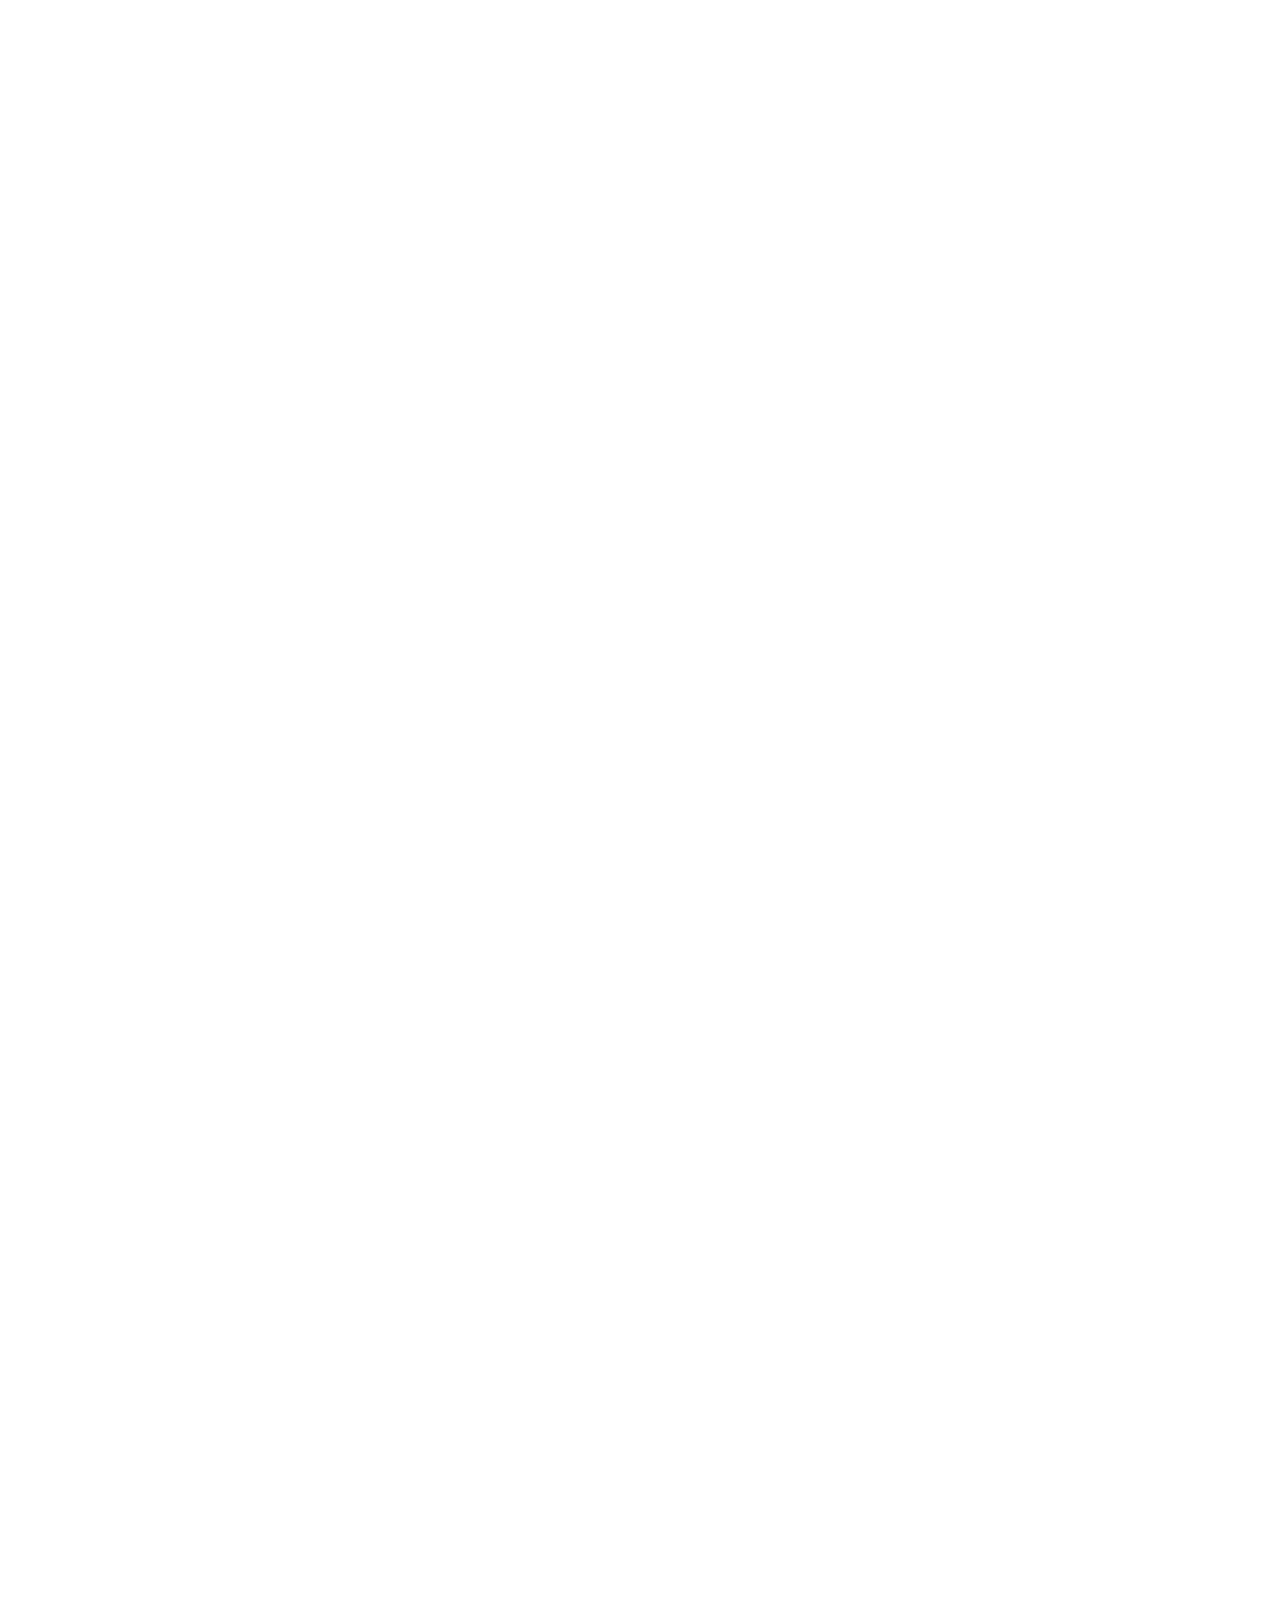
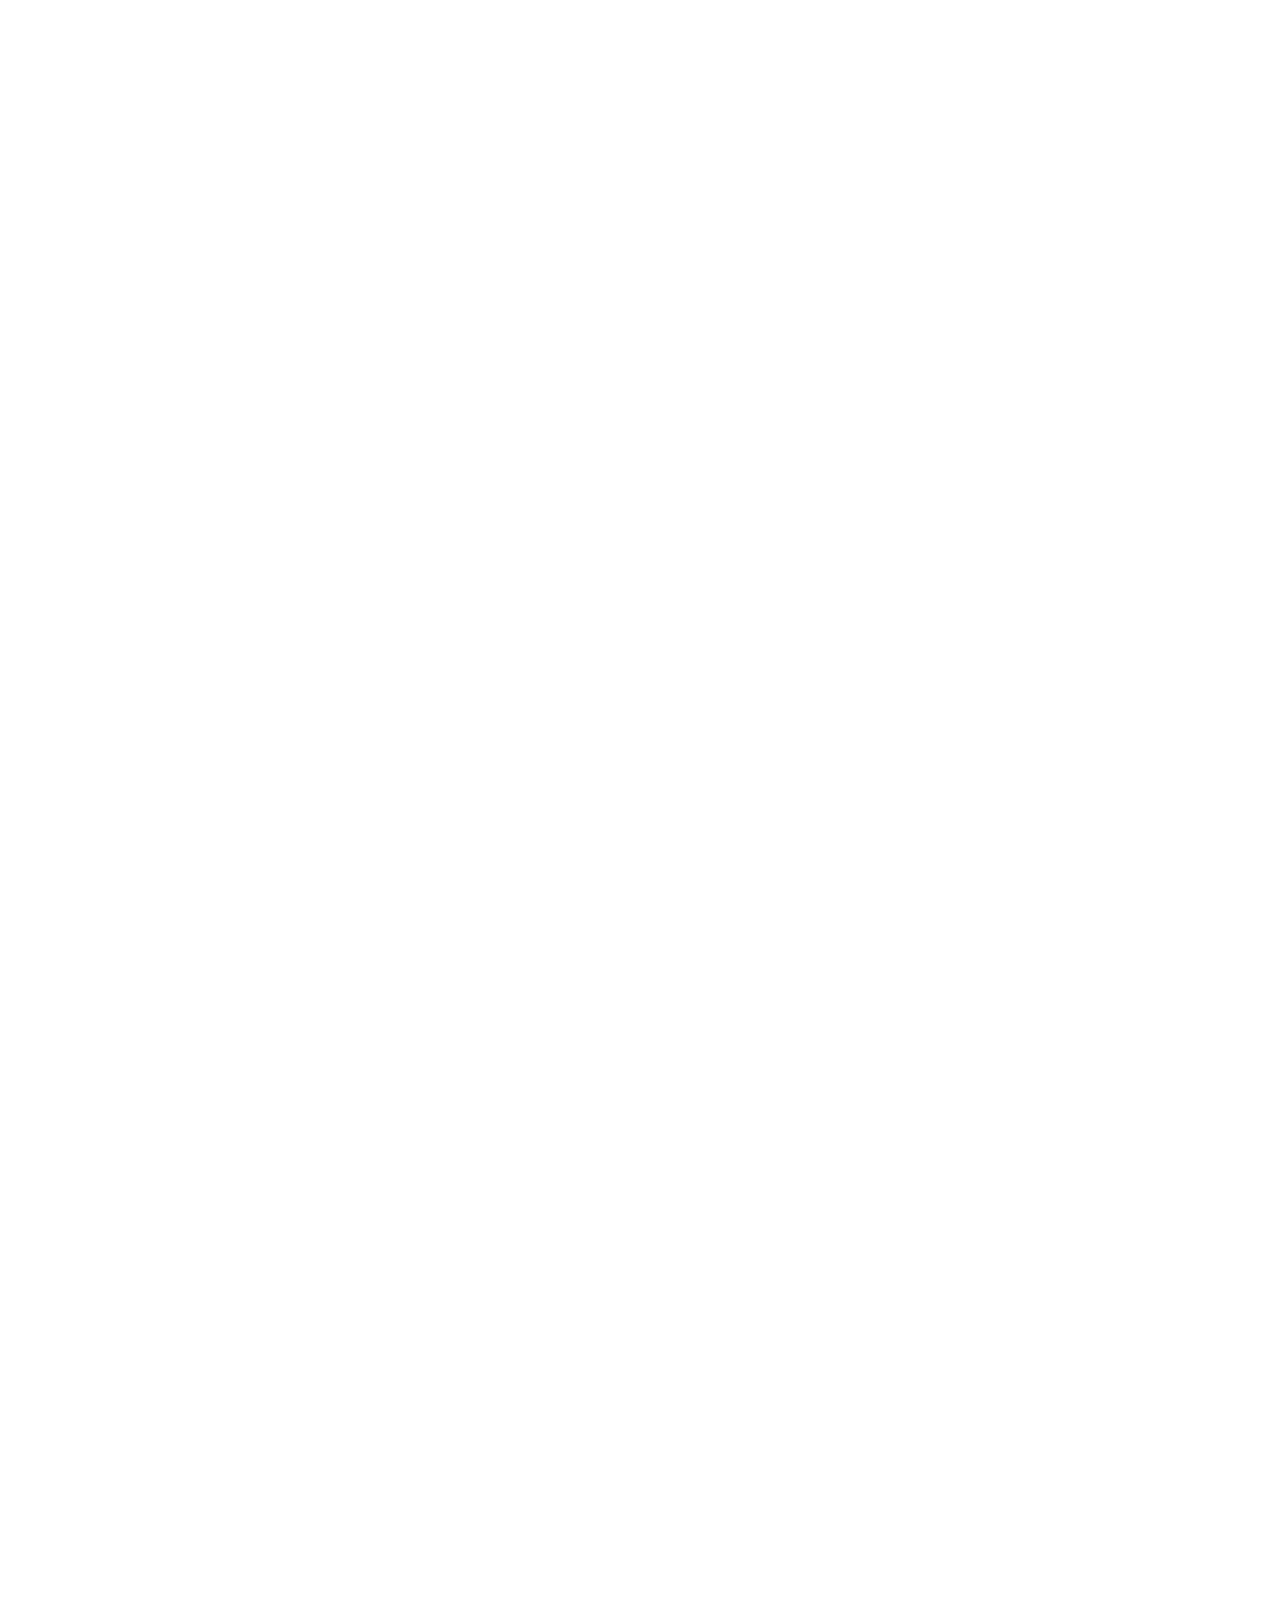
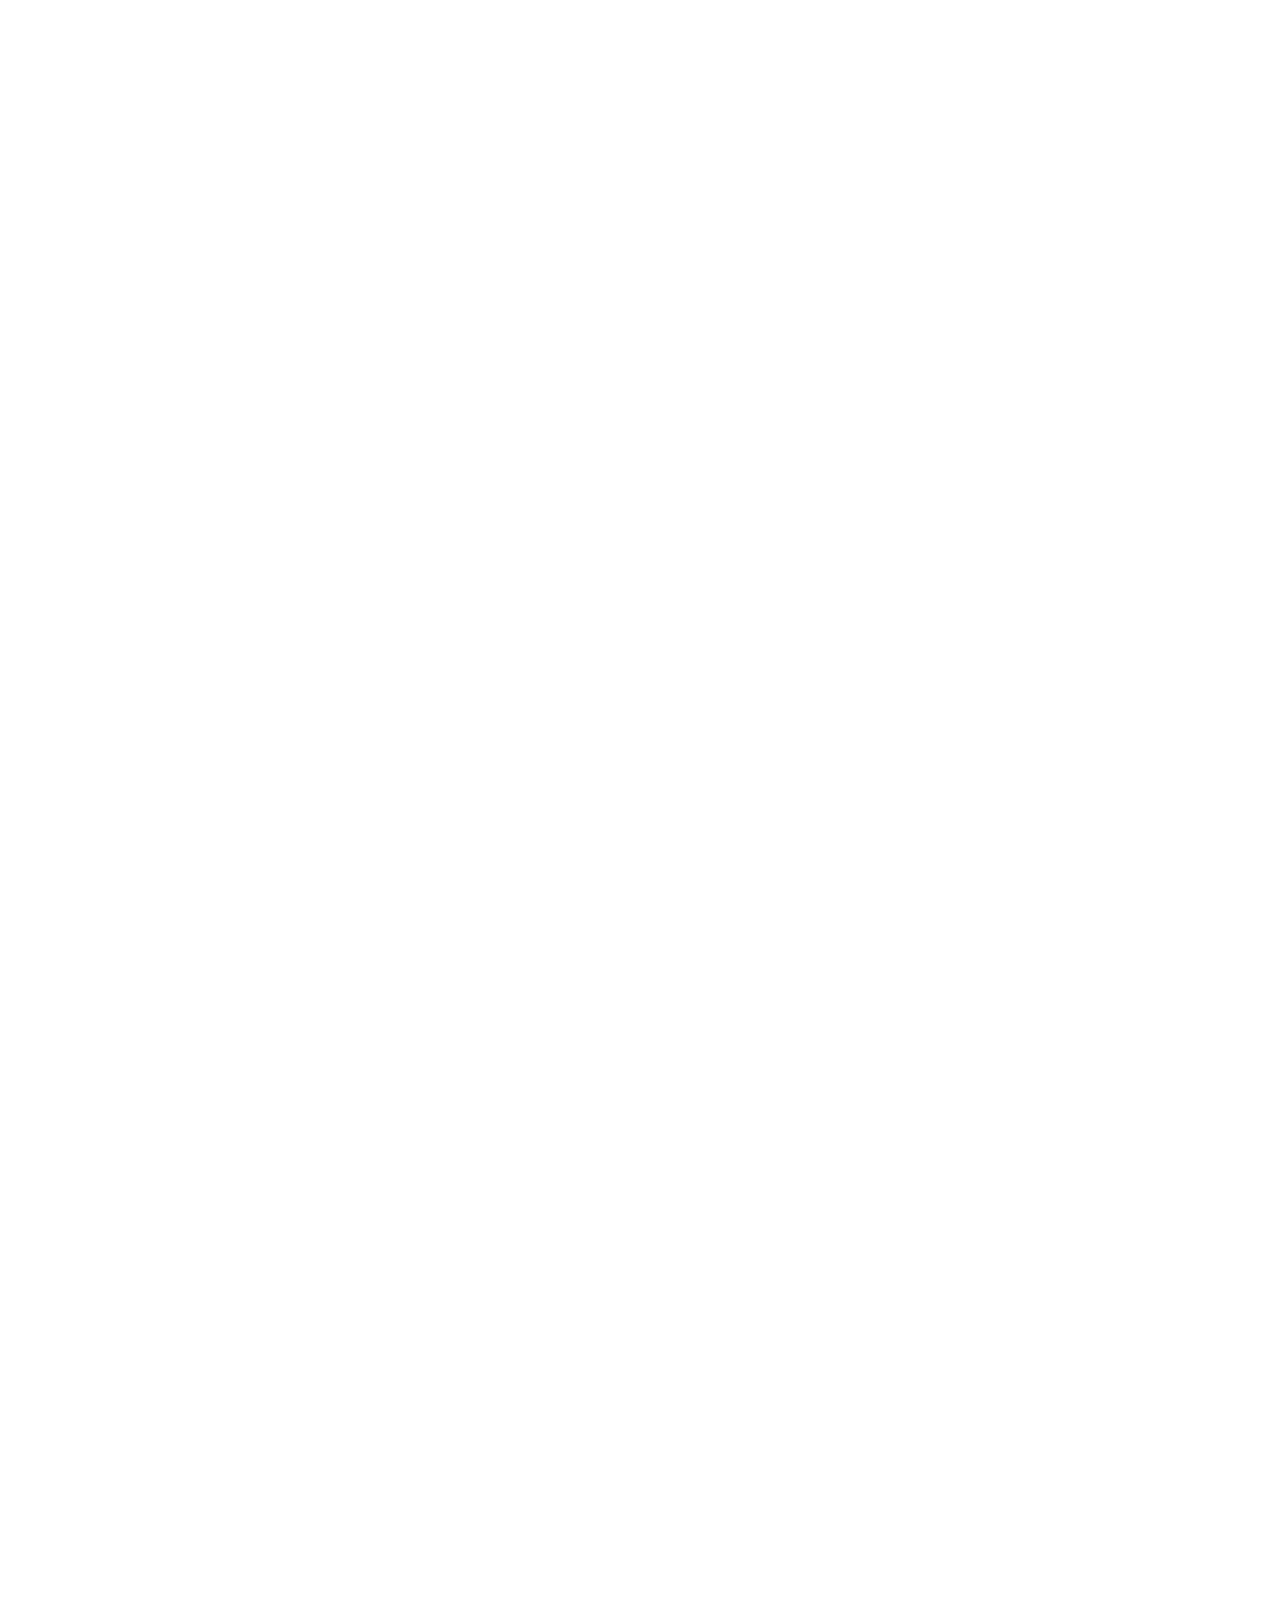
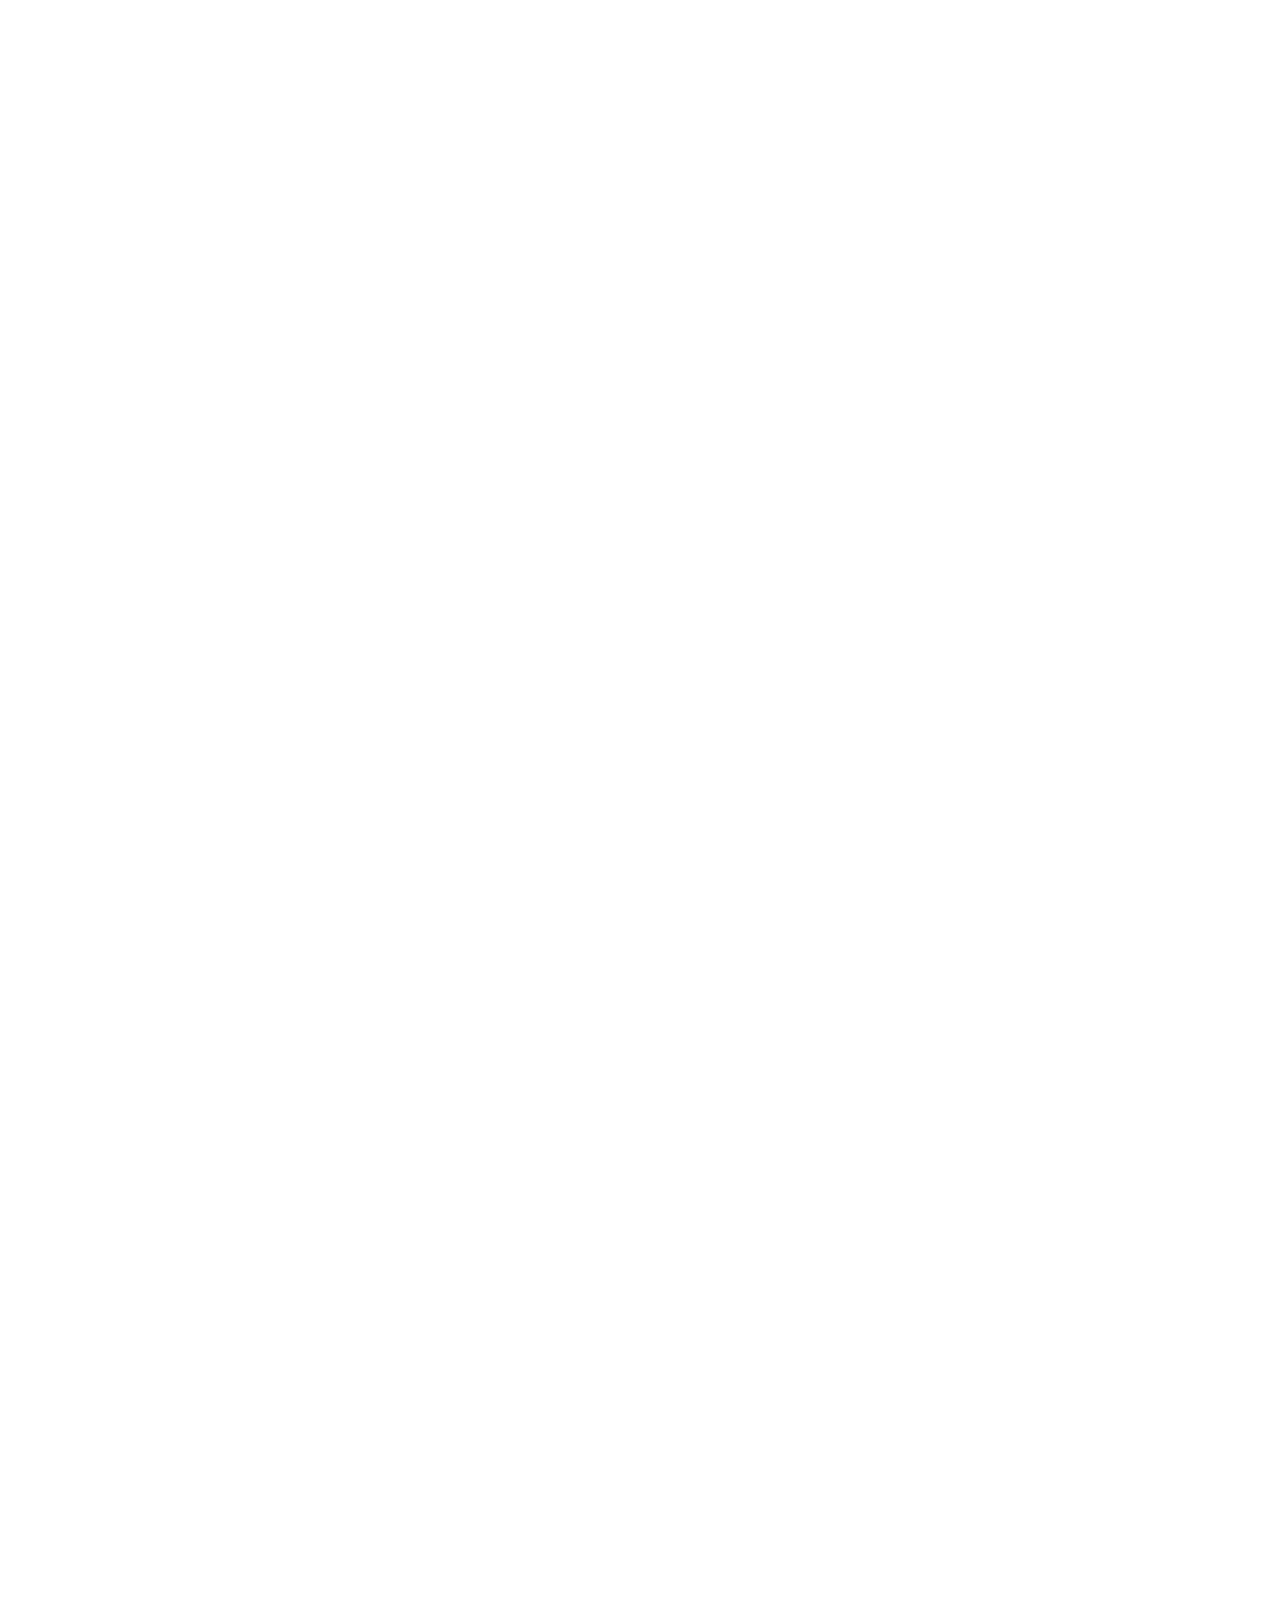
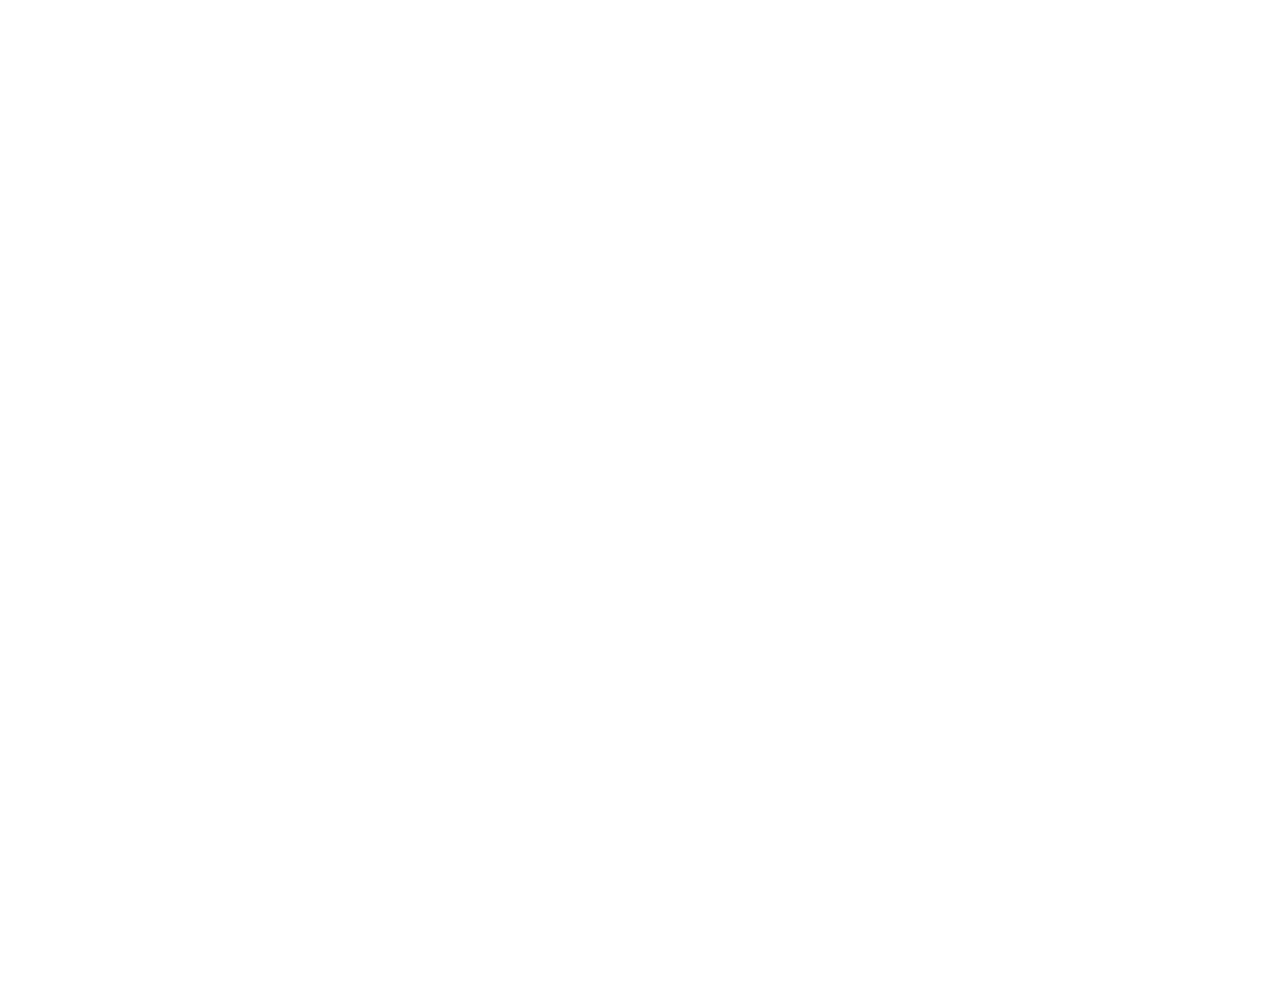
==== commit 22f28f89: "😂" ====
--- a/friends.html
+++ b/friends.html
@@ -110,7 +110,7 @@
     </div>
 
     <div id="no-mobile">
-      <span>Your screen is super big ㅠㅠ</span>
+      <span>Your screen is too big ㅠㅠ 😂</span>
     </div>
 
     <script
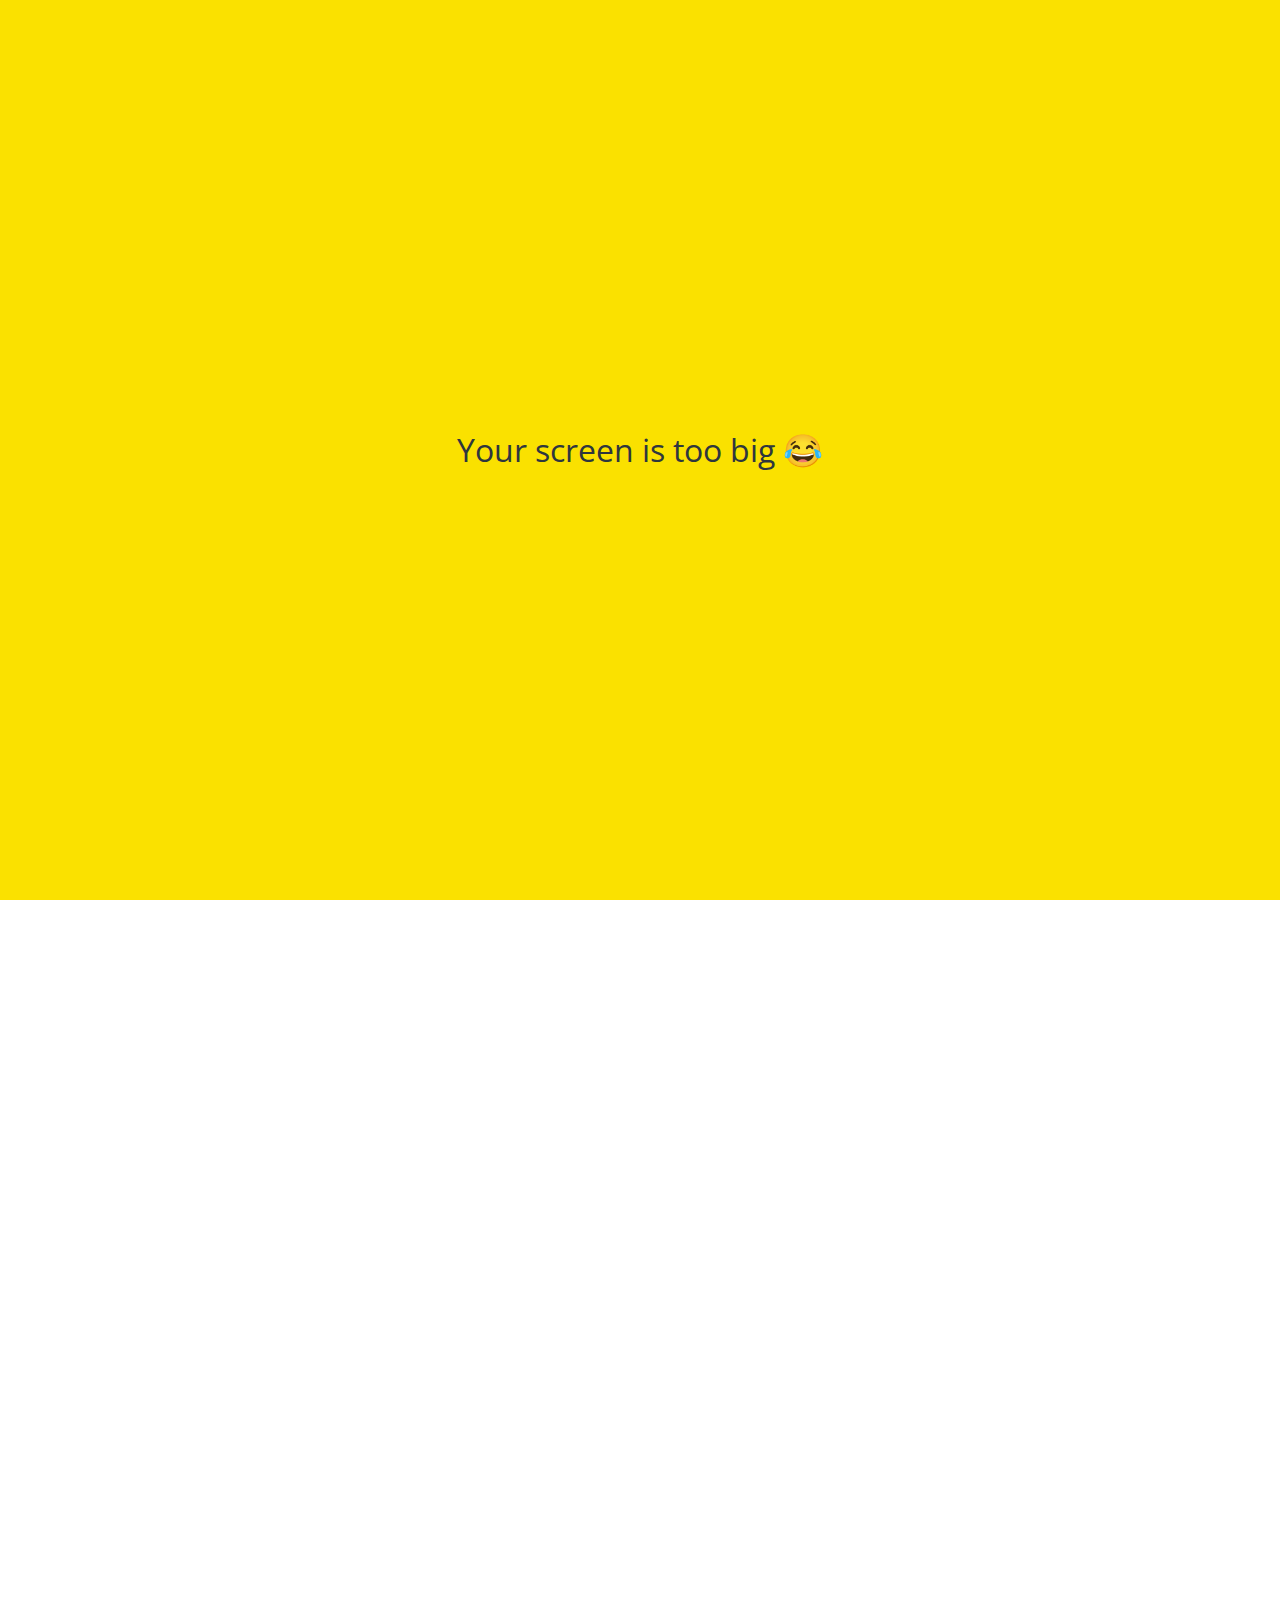
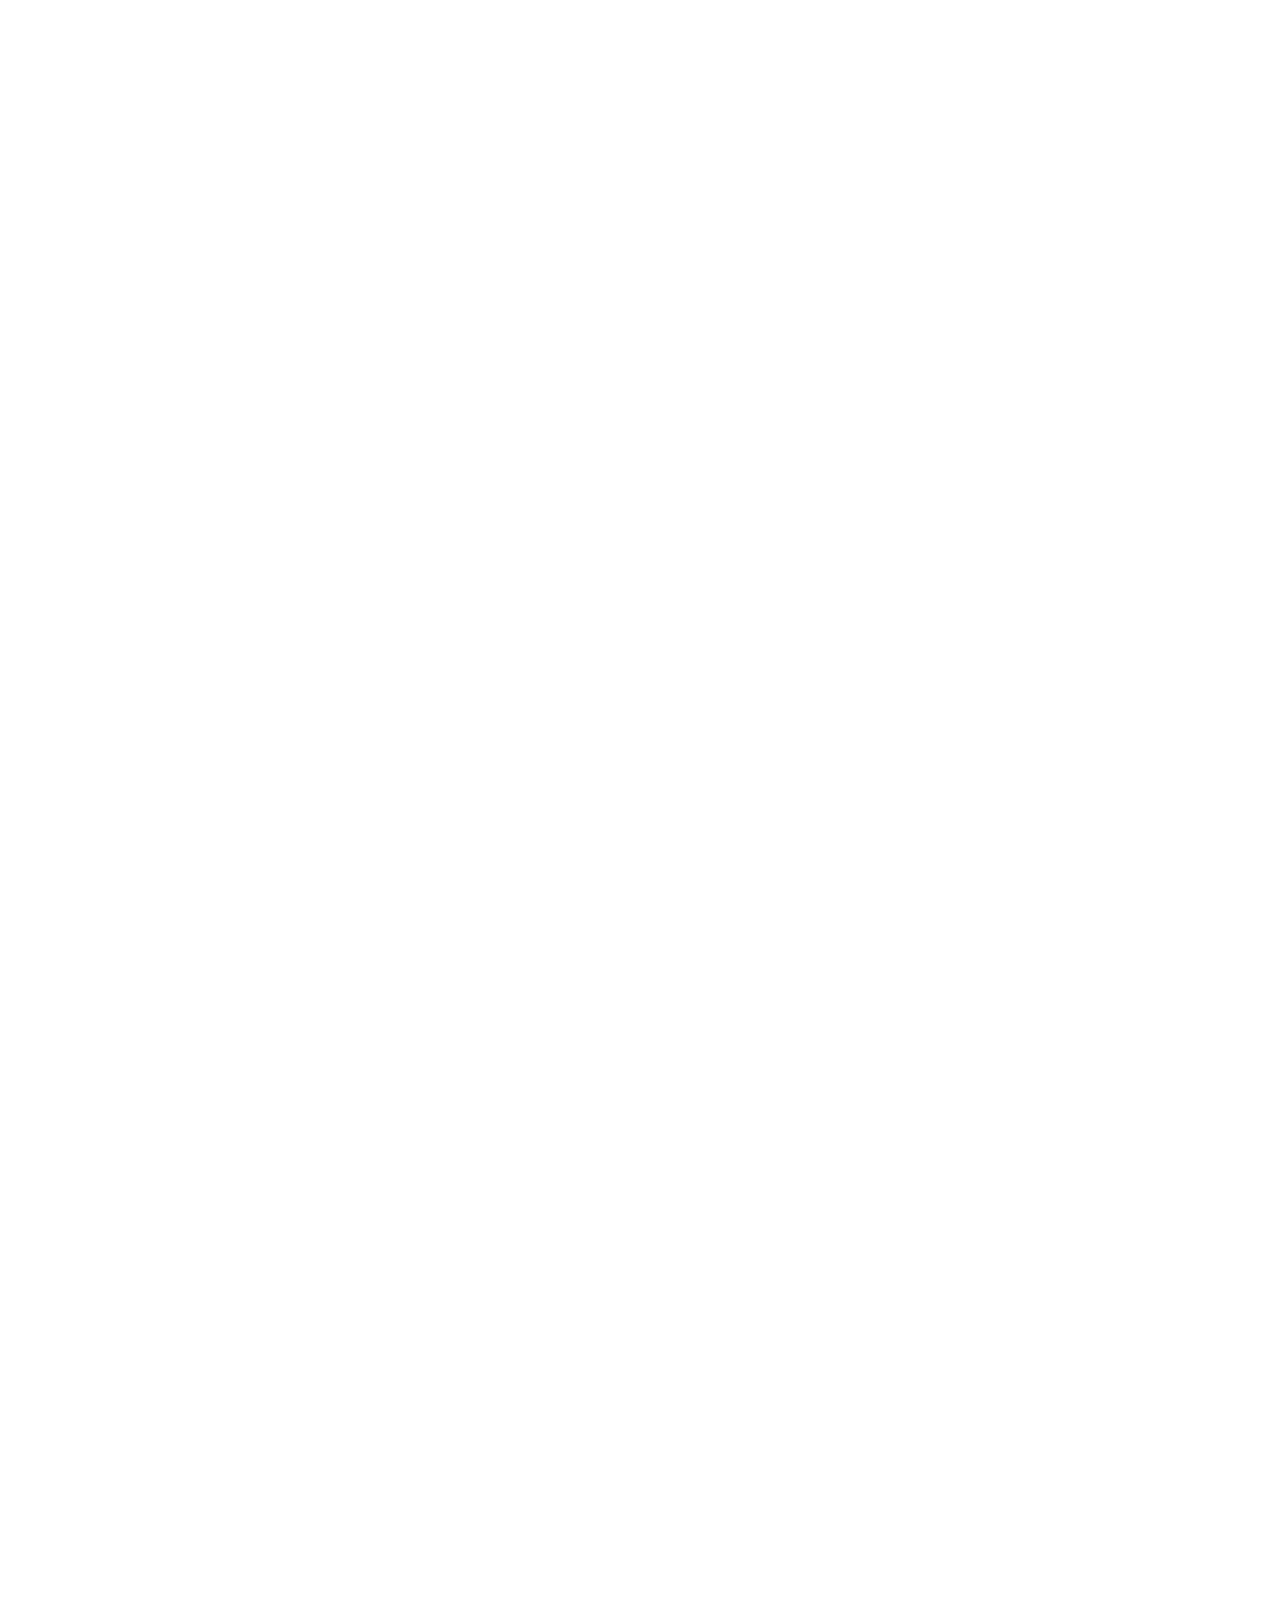
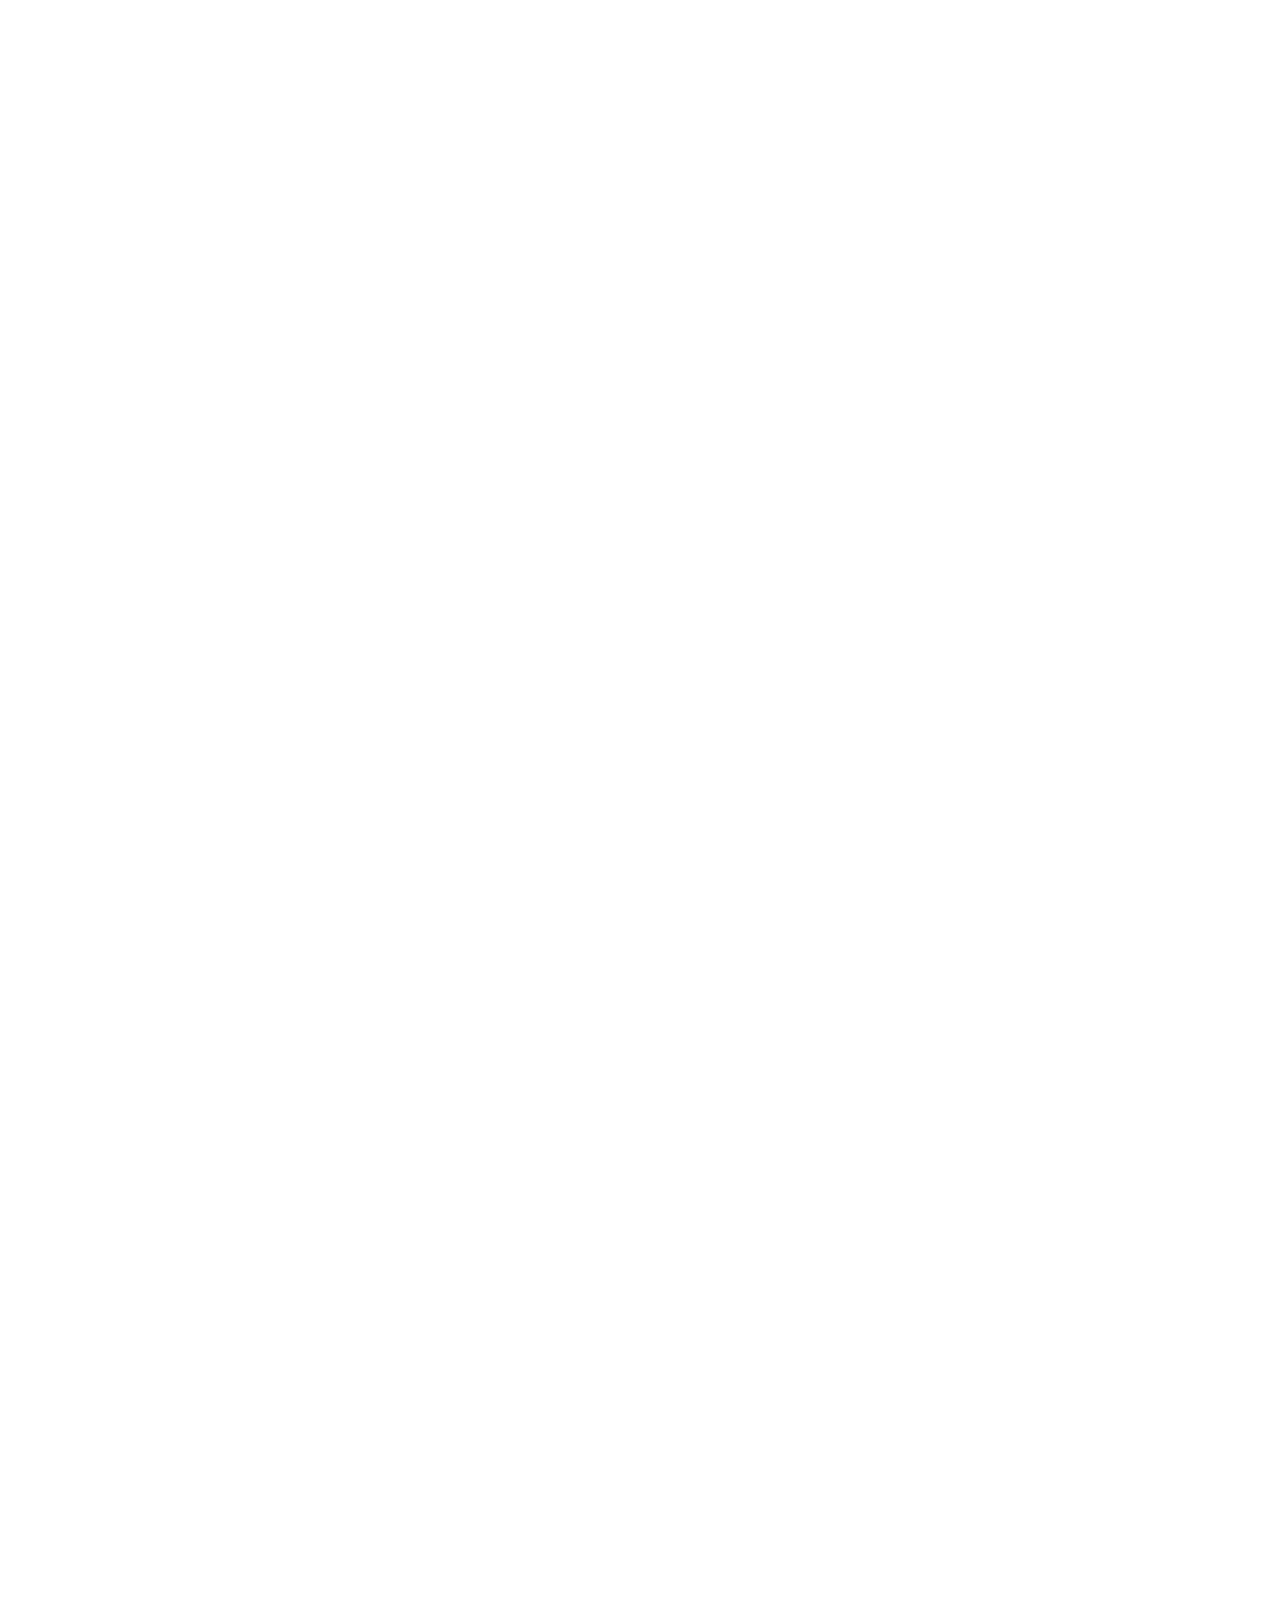
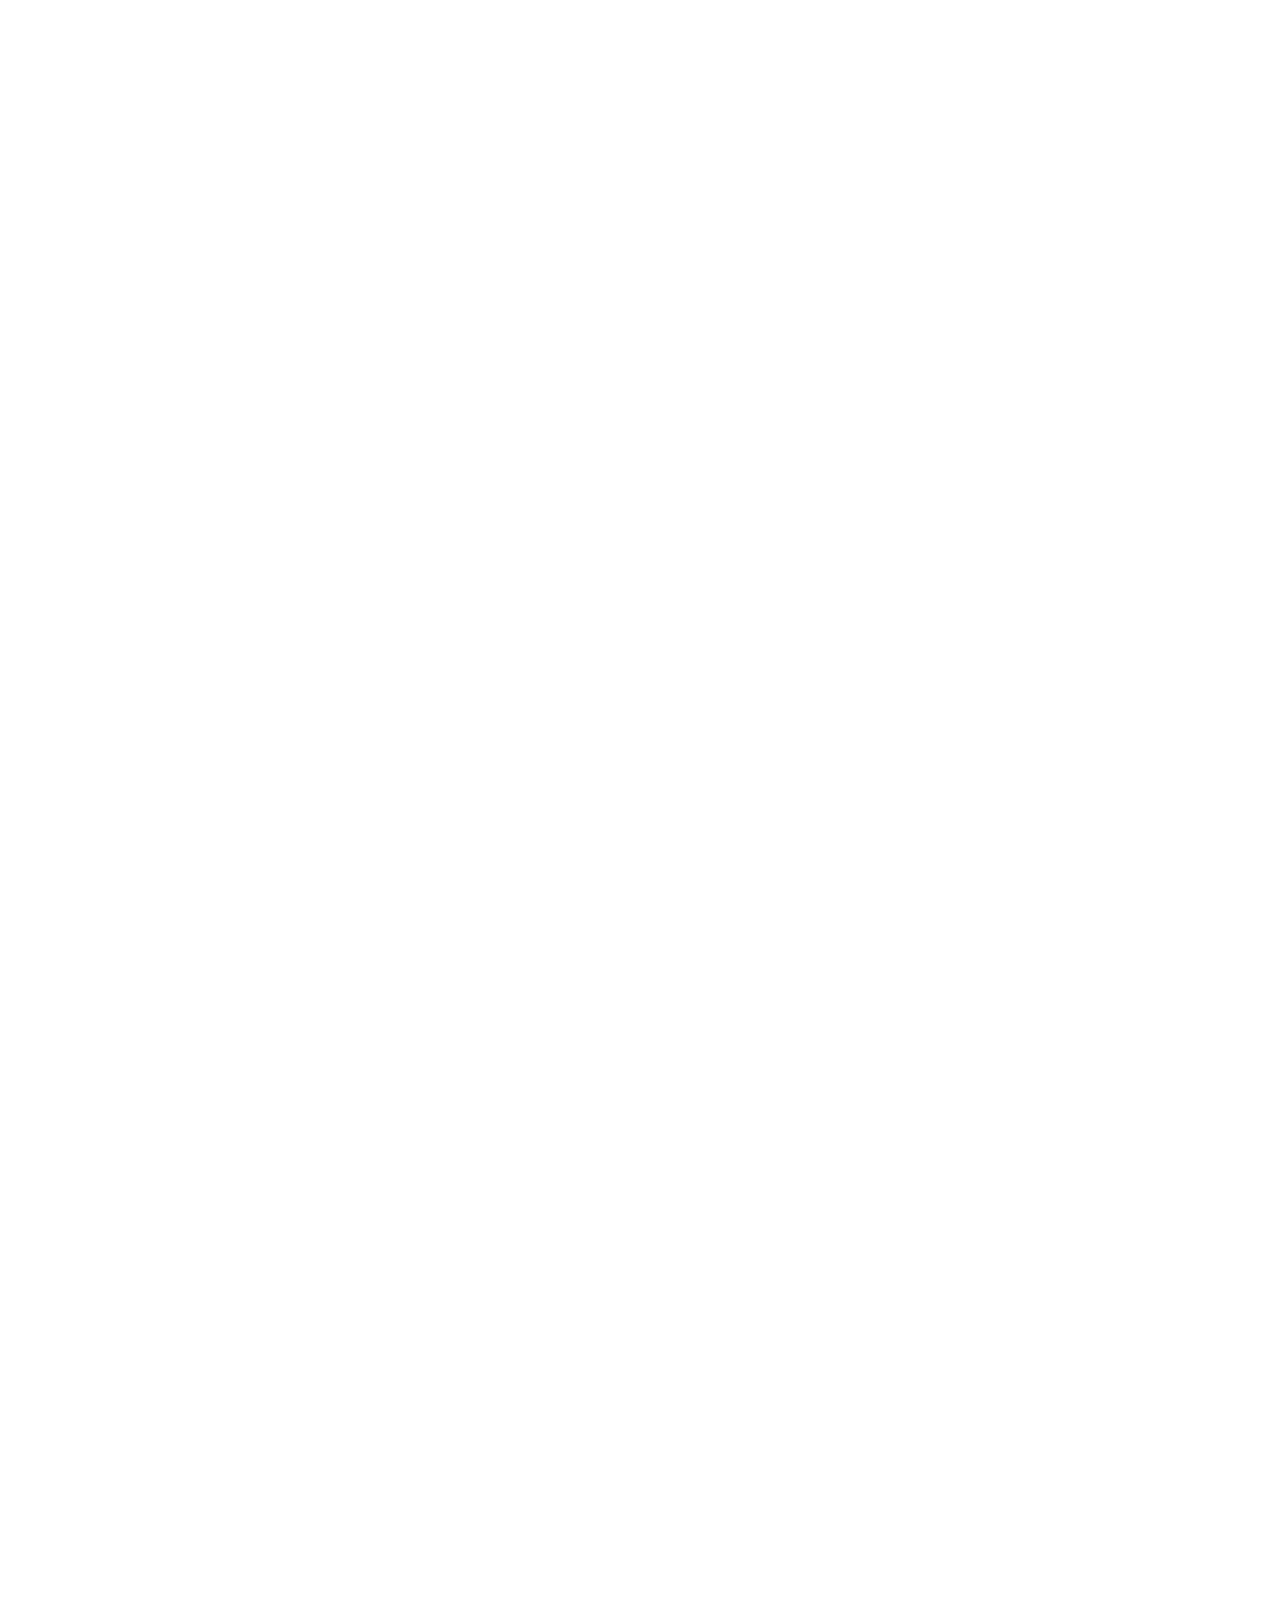
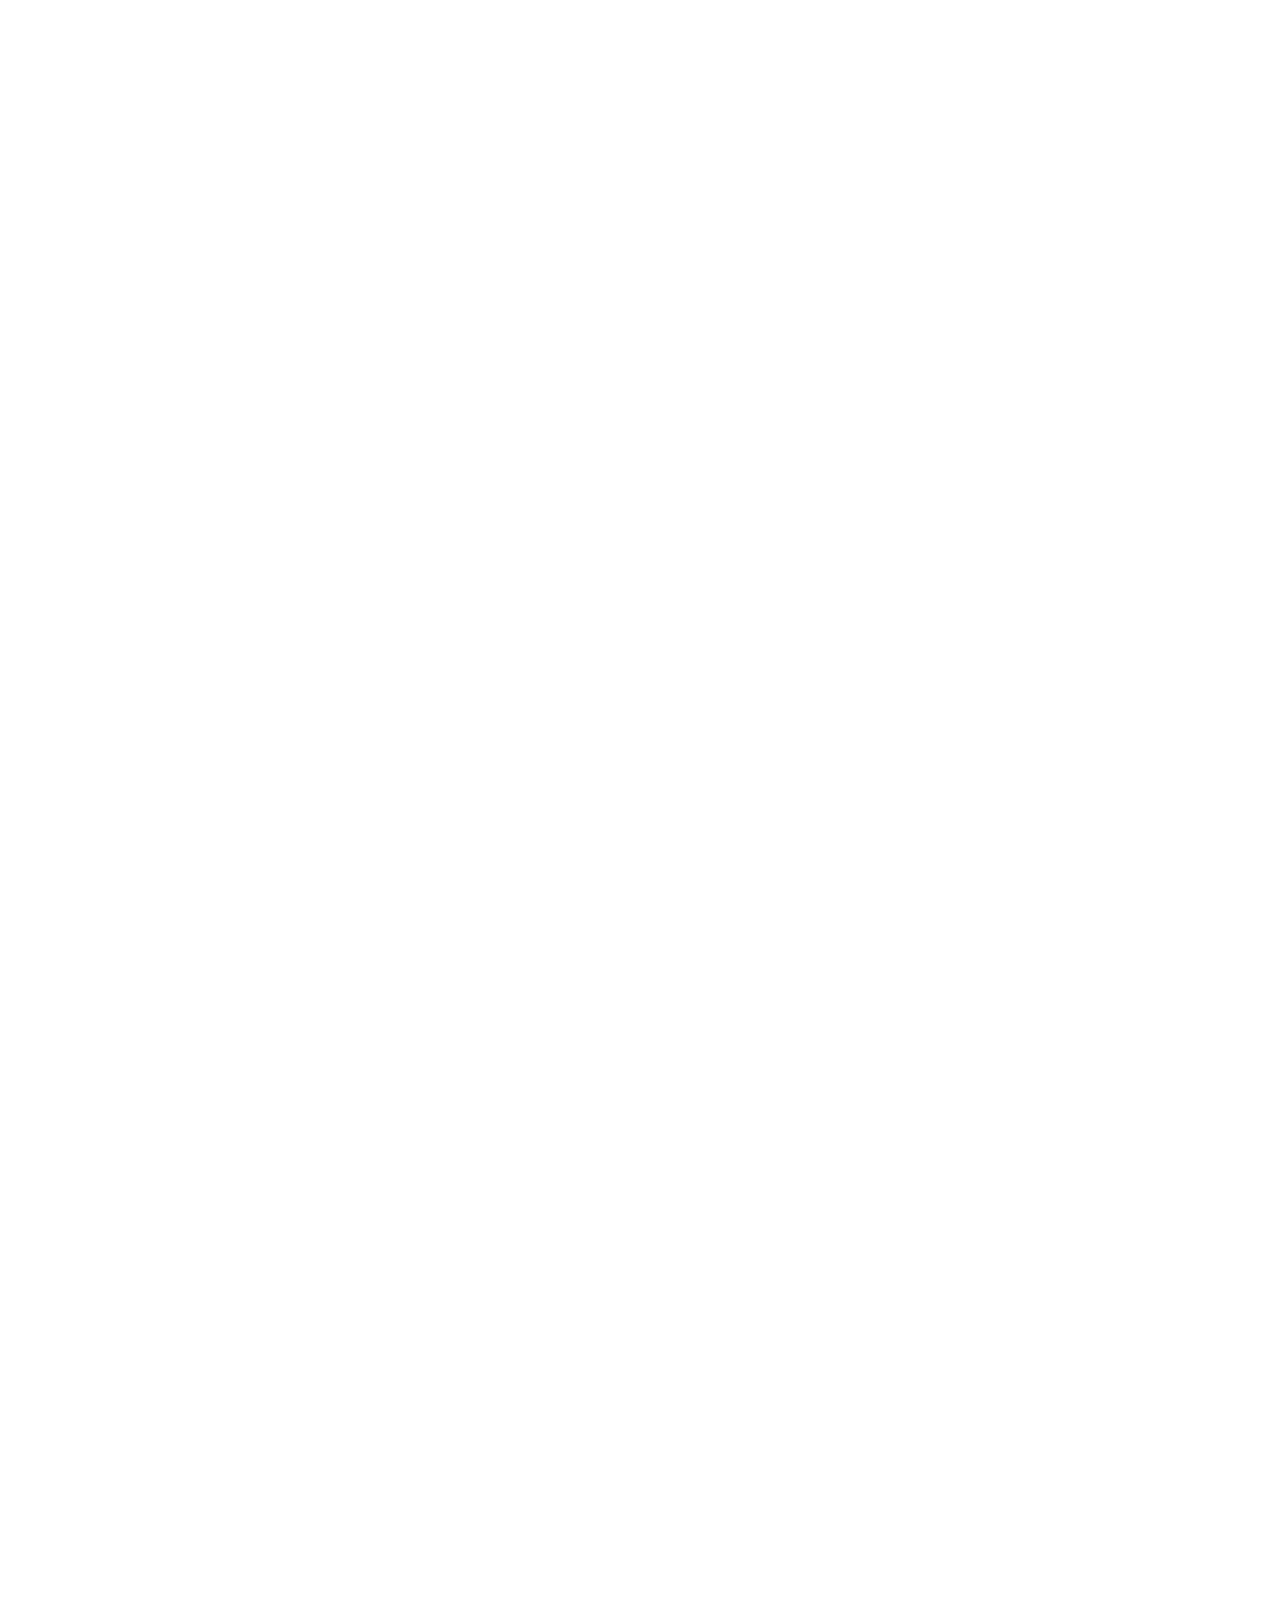
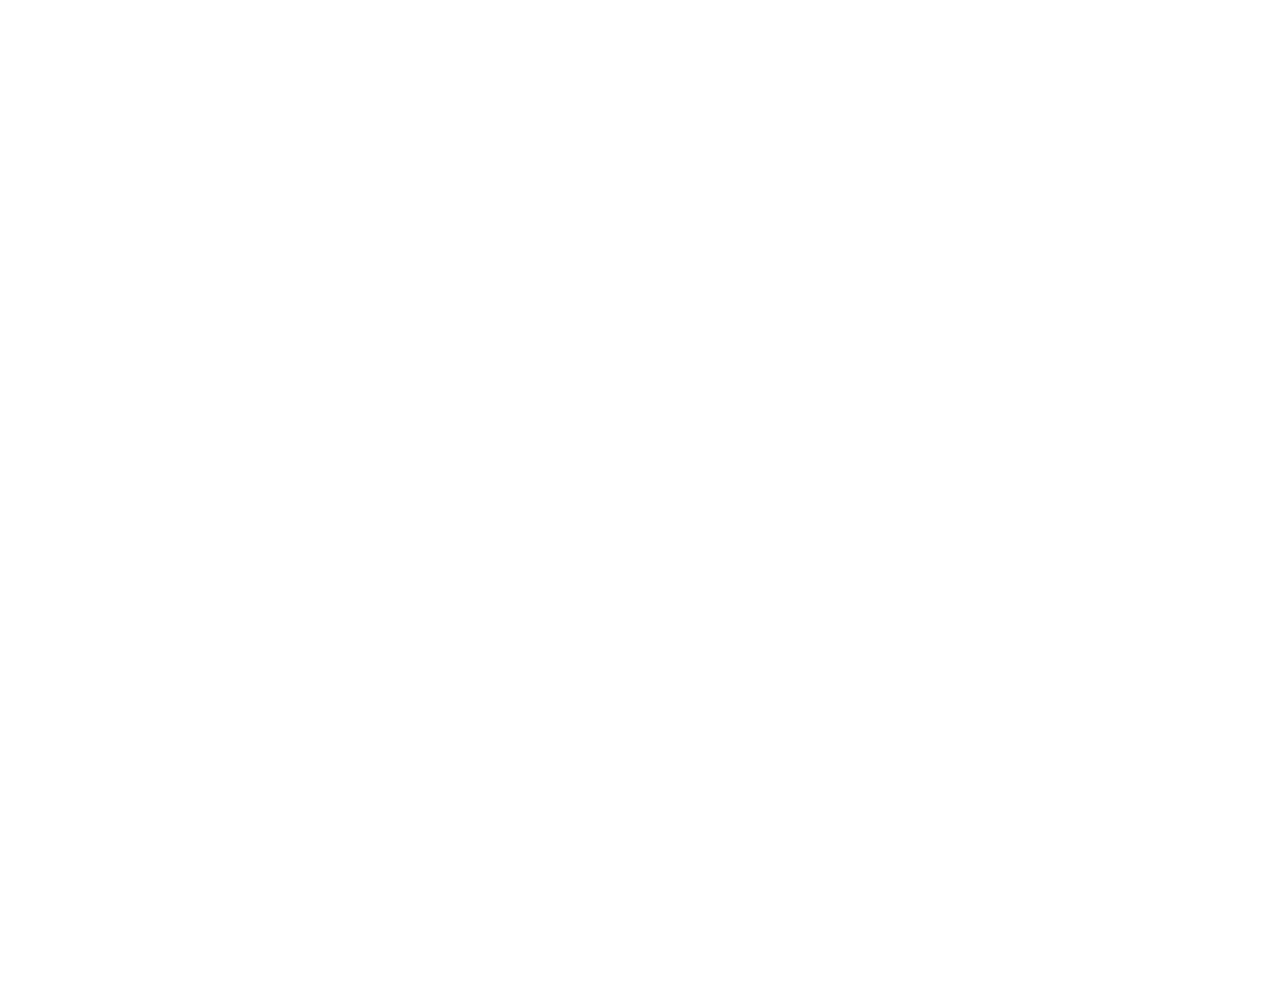
==== commit f199f22a: "Update friends.html" ====
--- a/friends.html
+++ b/friends.html
@@ -110,7 +110,7 @@
     </div>
 
     <div id="no-mobile">
-      <span>Your screen is too big ㅠㅠ 😂</span>
+      <span>Your screen is too big 😂</span>
     </div>
 
     <script
